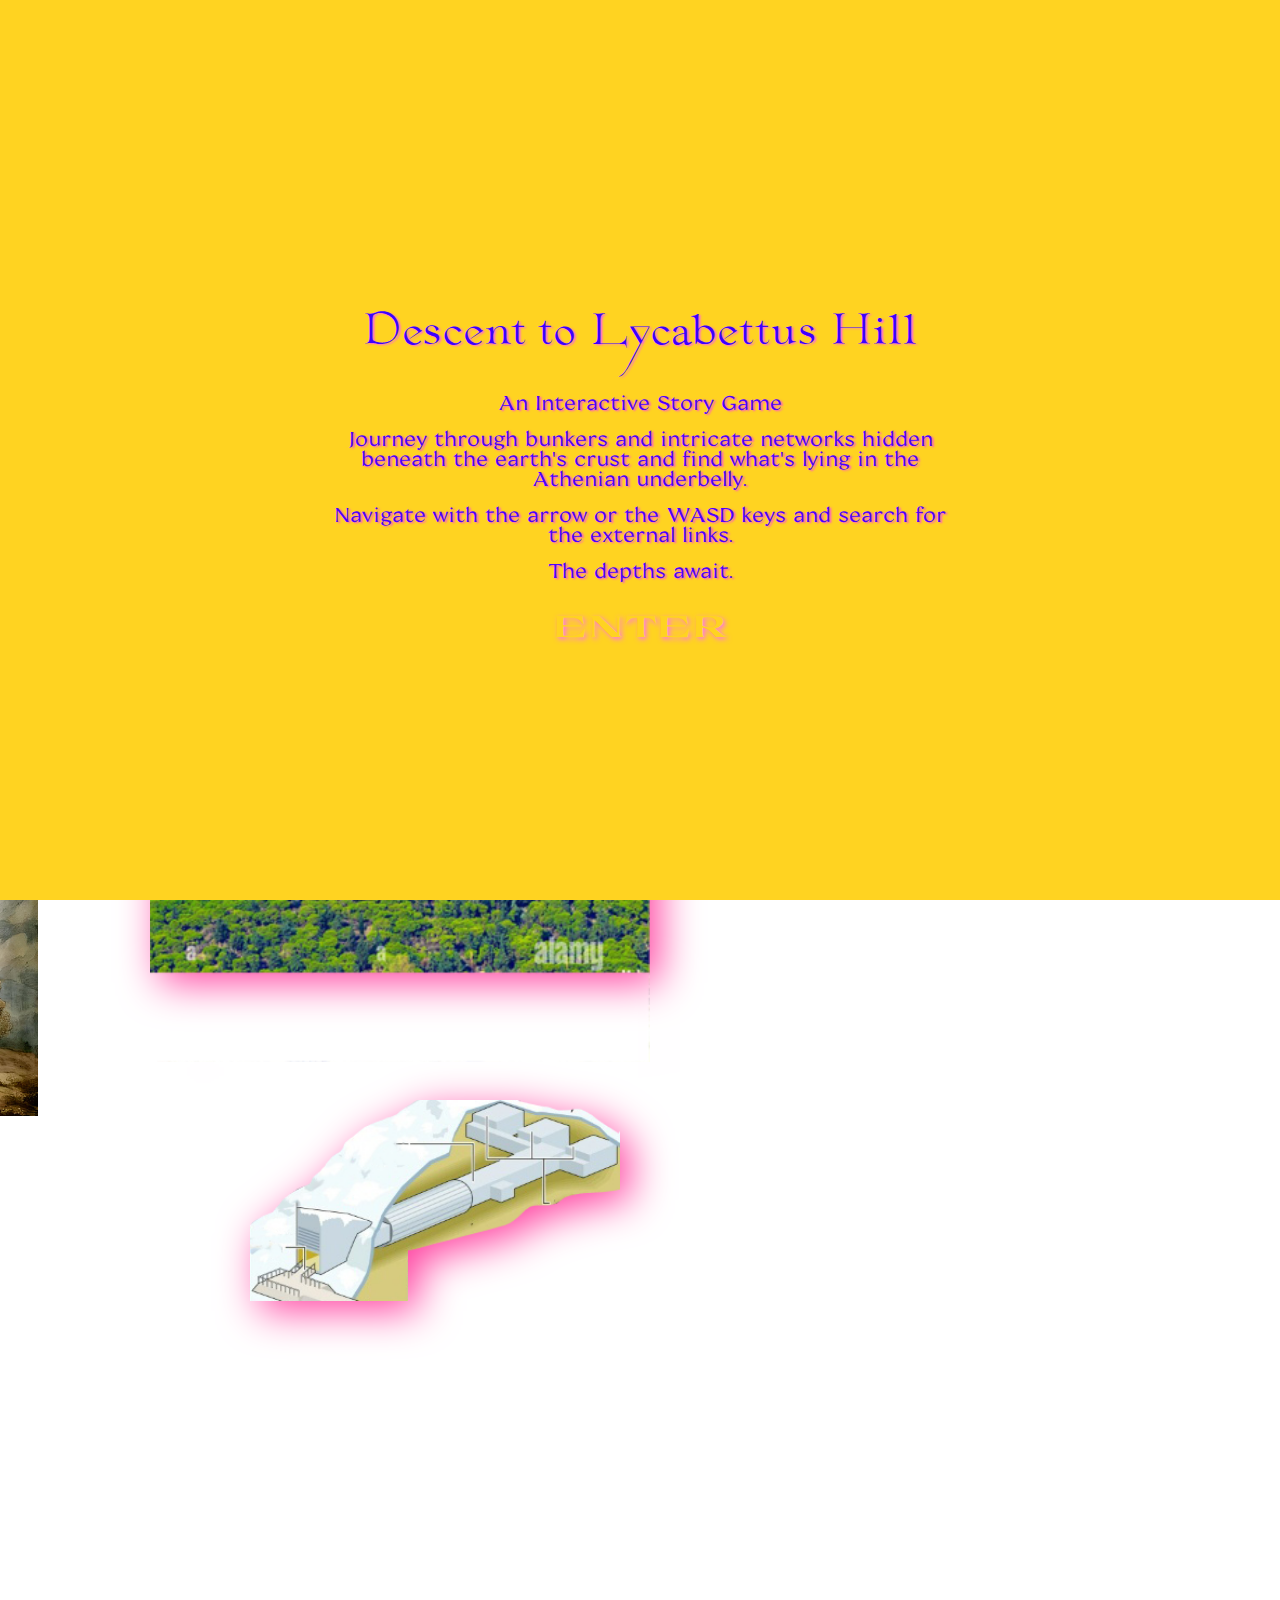
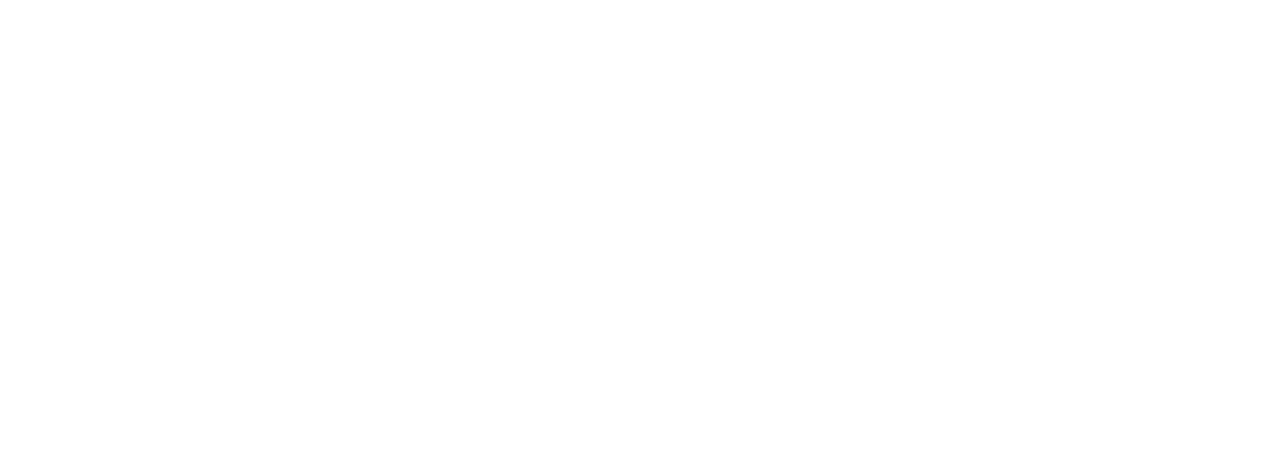
==== index.html @ ba0cfbef "Add files via upload" ====
<!DOCTYPE html>
<html lang="en">
  <head>
    <meta charset="UTF-8">
    <meta http-equiv="X-UA-Compatible" content="IE=edge">
    <meta name="viewport" content="width=device-width, initial-scale=1, viewport-fit=cover">
    <title>Tutorials #2</title>
    <link rel="icon" type="image/png" href="assets/images/favicon.png" />
    <link rel="stylesheet" href="assets/css/_reset.css">
    <link rel="stylesheet" href="assets/css/fonts.css">
    <link rel="stylesheet" href="assets/css/style.css">
  </head>
  <body>
     
    <div class="grid-container">
   <div class="background-image">
  </div>

    
       <div class="onelink">
      <a href="https://youtu.be/XnO_fo5PVXI?si=_GDnHnPTJhW6W3Z2"> 111 </a>
   </div>
   <div class="onelinktwo">
    <a href="https://disclosure.fandom.com/wiki/Deep_Underground_Military_Bases"> 112 </a>
 </div>
 <div class="twolinkone">
  <a href="http://urbanspeleology.blogspot.com/p/blog-page_2754.html">221  </a>
</div>
<div class="twolinktwo">
  <a href="https://www.iranon.gr/ATHINA/ATHINA14cTEXT.htm"> 222 </a>
</div>
<div class="twolinkthree">
  <a href="https://spilaiologia.blogspot.com/2016/07/2-3.html?m=1"> 231</a>
</div>

<div class="threelinkone">
  <a href="https://youtu.be/ikDpJZRSqz0?si=cwcqCobN3ltzS6ve"> 331</a>
</div>
<div class="threelinktwo">
  <a href="https://monoskop.org/images/0/09/Brand_Stewart_Whole_Earth_Catalog_Fall_1968.pdf"> 332</a>
</div>
<div class="threelinkthree">
  <a href="https://ellhnkaichaos2.wordpress.com/"> 333 </a>
</div>

<div class="fourlinkone">
  <a href="https://www.theatlantic.com/china/archive/2013/08/hazy-skies-in-hong-kong-just-pose-with-a-fake-skyline/278997/
  "> 441
</a>
</div>

<div class="fivelinkone">
  <a href="https://earth.google.com/web/@37.98188975,23.74279377,247.28507992a,247.0997707d,35y,81.76372908h,52.29628786t,0r"> 551</a>
</div>

<div class="sevenlinkone">
  <a href="https://www.dazeddigital.com/artsandculture/article/34669/1/building-nuclear-bomb-shelter-kanye-kim-trump-war"> 552</a>
</div>


<div class="sixlinkone">
  <a href="https://time.com/doomsday-vault/"> 661 </a>
</div>
<div class="sixlinktwo">
  <a href="https://www.zmescience.com/feature-post/pieces/14-japanese-concepts-that-will-help-you-see-life-in-a-different-light/"> 662 </a>
</div>






<div class="one_a">
  <img src="/animations gifs imgs/1a.jpg" alt="onea">
</div>   
<div class="one_b">
  <img src="/animations gifs imgs/1b.jpg" alt="oneb">
</div>   
   <div class="two_a">
    <img src="/animations gifs imgs/2a.jpg" alt="two">
  </div>   
  <div class="two_b">
    <img src="/animations gifs imgs/2b.mkv" alt="twob">
  </div>   
  <div class="two_c">
    <img src="/animations gifs imgs/2c.png" alt="twoc">
  </div>   
  <div class="two_d">
    <img src="/animations gifs imgs/2d.png" alt="twod">
  </div>   
  
  
  

  <div class="three_a">
    <img src="/animations gifs imgs/3a.jpg" alt="three_a">
  </div> 
  <div class="three_b">
    <img src="/animations gifs imgs/3b.png" alt="three_b">
  </div> 
  <div class="three_c">
    <img src="/animations gifs imgs/3c.mp4" alt="three_c">
  </div>   
  <div class="three_d">
    <img src="/animations gifs imgs/3d.png" alt="three_d">
  </div>   
  
  <div class="four_a">
    <img src="/animations gifs imgs/4a.png" alt="foura">
  </div>   
  <div class="five_a">
    <img src="/animations gifs imgs/5a.gif" alt="fivea">
  </div>   
 
    <div class="five_b">
      <img src="/animations gifs imgs/5b.mp4" alt="fiveb">
    </div>  
    <div class="five_c">
      <img src="/animations gifs imgs/5c.png" alt="five3">
    </div> 
    <div class="five_d">
      <img src="/animations gifs imgs/5d.png" alt="fived">
    </div> 
    
    
    <div class="six_a">
      <img src="/animations gifs imgs/6a.png" alt="sixa">
    </div>   
 
    <div class="seven_a">
      <img src="/animations gifs imgs/7a.jpg" alt="seven_a">
    </div>  
    <div class="seven_b">
      <img src="/animations gifs imgs/7b.png" alt="seven_b">
    </div>  
    <div class="eight_a">
      <img src="/animations gifs imgs/8a.png" alt="eight_a">
    </div>  
    <div class="eight_b">
      <img src="/animations gifs imgs/8b.png" alt="eight_b">
    </div>  
    <div class="nine_a">
      <img src="/animations gifs imgs/9.mp4" alt="nine_a">
    </div>  
    <div class="eleven_a">
      <img src="/animations gifs imgs/11a.png" alt="eleven_a">
    </div>  
    <div class="eleven_popup_b">
      <img src="/animations gifs imgs/11b pop up images/floor plan 1 cut.jpg" alt="eleven_b">
    </div>  
    <div class="eleven_popup_c">
      <img src="/animations gifs imgs/11b pop up images/floor plan 2.jpg" alt="eleven_c">
    </div> 


</div>

   

  
	  <script type="module" src="assets/js/index.js"></script>
  </body>

  <div id="intro-overlay" class="overlay">
  
    <div class="intro-content">
      <br>
      <br>
      <br>
      <br>
      <h1 class="title">Descent to Lycabettus Hill</h1>
      <br>
      <br>
      <p class="Text">An Interactive Story Game</p>
      <br>
      <p class="Text">
        Journey through bunkers and intricate networks hidden beneath the earth's crust and find what's lying in the Athenian underbelly. 
        </p>
        <br>
        <p class="Text">
          Navigate with the arrow or the WASD keys and search for the external links. 
          </p>
          <br>
          <p class="Text">
            The depths await. 
            </p>
            <br>
          
      <button id="close-intro">ENTER</button>
    </div>
  </div>

</html>
---- assets/css/fonts.css ----
@font-face {
  font-family: "ABCRepro-Medium";
  font-weight: normal;
  font-style: normal;
  font-display: auto;
  src: url("../fonts/ABCRepro-Medium-Trial.woff") format("woff"), url("../fonts/ABCRepro-Medium-Trial.woff2") format("woff2");
}

@font-face {
  font-family: "ABCRepro-MediumItalic";
  font-weight: normal;
  font-style: normal;
  font-display: auto;
  src: url("ABCRepro-MediumItalic-Trial.woff");
  src: url("../fonts/ABCRepro-MediumItalic-Trial.woff") format("woff"), url("../fonts/ABCRepro-MediumItalic-Trial.woff2") format("woff2");
}
---- assets/css/style.css ----
@font-face {
  font-family: 'Coconat-Bold';
  src: url('/Coconat-BoldExt.woff') format('woff'),
       url('/Coconat-BoldExt.woff2') format('woff2');
  /* You can add additional font formats here if needed */
}


@font-face {
  font-family: 'Coconat-Regular';
  src: url('/Coconat-Regular.woff') format('woff'),
       url('/Coconat-Regular.woff2') format('woff2');
  /* You can add additional font formats here if needed */
}

@font-face {
  font-family: 'Cantique';
  src: url('/Cantique-Normal.woff') format('woff');
}

.background-image {
  width: 350vw; /* Adjust this value to make the background image larger */
  height: 350vh; /* Adjust this value to make the background image larger */
  background-image: url("/assets/backdrop1.png");
  background-size: 350vw 350vh;
  background-position: center;
  left: -100vw;
  top: -120vh; /* Center the image vertically in the viewport */

  position: absolute;
  z-index: 0;


}

.onelink {
  top: 140vh;
  left: -70vw;
  position: absolute;
  border: 1px solid;
  border-color: transparent;
  font-size: 15vh;
}

.onelinktwo {
  top: 160vh;
  left: -90vw;
  position: absolute;
  border: 1px solid;
  border-color: transparent;
  font-size: 15vh;
}

.twolinkone {
  top: 80vh;
  left: -70vw;
  position: absolute; 
  border: 1px solid;
  border-color: transparent;
  font-size: 15vh;
 
}


.twolinktwo {
  top: 500px;
  left: -800px;
  position: absolute;
  border: 1px solid;
  border-color: transparent;
  font-size: 15vh;
}

.threelinktwo {
  top: -50vh;
  left: -60vw;
  position: absolute;
  border: 1px solid;
  border-color: transparent;
  font-size: 15vh;
}

.threelinkone {
  top: -92vh;
  left: -88vw;
  position: absolute;
  border: 1px solid;
  border-color: transparent;
  font-size: 15vh;
}

.fourlinkone {
  top: -82vh;
  left: 50vw;
  position: absolute;
  border: 1px solid;
  border-color: transparent;
  font-size: 28vh;
}

.fivelinkone {
  top: 20vh;
  left: 54vw;
  position: absolute;
  border: 1px solid;
  border-color: transparent;
  font-size: 28vh;
  z-index: 999;
}

.sixlinkone {
  top: 120vh;
  left: 50vw;
  position: absolute;
  border: 1px solid;
  border-color: transparent;
  font-size: 28vh;
}

.sixlinktwo {
  top: 170vh;
  left: 30vw;
  position: absolute;
  border: 1px solid;
  border-color: transparent;
  font-size: 28vh;
}

.sevenlinkone {
  top: 15vh;
  left: 190vw;
  position: absolute;
  border: 1px solid;
  border-color: transparent;
  font-size: 28vh;
}

.sevenlinktwo {
  top: 10vh;
  left: 20vw;
  position: absolute;
  border: 1px solid;
  border-color: balck;
  font-size: 28vh;
}


a {
  color: transparent;

}
a:hover {
  animation: glow 1s infinite alternate;
}

.twolinkthree {
  top: 35vh;
  left: -68vw;
  font-size: 20vh;
  position: absolute;
 
}





.one_a img {
  position: absolute;
  width: 28vw; /* Adjust the width as needed */
  height: 35vh; /* Maintain aspect ratio */
  top: 136vh; 
  left: -43vw;
  animation: glow 1s infinite alternate;
}

.one_b img {
  position: absolute;
  width: 300px; /* Adjust the width as needed */
  height: auto; /* Maintain aspect ratio */
  top: 1600px; 
  left: -1000px;
  animation: glow 1s infinite alternate;
}

.two_a img {
  position: absolute;
  width: 30vw; /* Adjust the width as needed */
  height: 37vh; /* Maintain aspect ratio */
  top: 87vh; 
  left: -27vw;
  animation: glow 1s infinite alternate; 
}

.two_b img {
  position: absolute;
  width: 200px; /* Adjust the width as needed */
  height: auto; /* Maintain aspect ratio */
  top: 400px; 
  left: -1600px;
  animation: glow 1s infinite alternate;
}

.two_c img {
  position: absolute;
  width: 400px; /* Adjust the width as needed */
  height: auto; /* Maintain aspect ratio */
  top: 100px; 
  left: -800px; 
  filter: drop-shadow(10px 10px 20px rgb(255, 67, 161));
}

.two_d img {
  position: absolute;
  width: 700px; /* Adjust the width as needed */
  height: auto; /* Maintain aspect ratio */
  top: 40vh; 
  left: -30vw; 
  filter: drop-shadow(10px 10px 20px rgb(255, 67, 161));
}

.three_a img {
  position: absolute;
  width: 300px; /* Adjust the width as needed */
  height: auto; /* Maintain aspect ratio */
  top: -200px; 
  left: -1000px;
  animation: glow 1s infinite alternate;
}

.three_b img{
  position: absolute;

  width: 200px; /* Adjust the width as needed */
  height: auto; /* Maintain aspect ratio */
  top: -1080px; 
  left: -1480px;
  margin: 20px;
  filter: drop-shadow(10px 10px 20px rgb(255, 67, 161));
  
}

.three_c img{
  position: absolute;

  width: 300px;
  height: auto; 
  top: -400px; 
  left: -1500px;
  animation: glow 1s infinite alternate;
  margin: 20px;
}

.three_d img{
  position: absolute;

  width: 400px;
  height: auto; 
  top: -900px; 
  left: -100px;
  margin: 20px;
  filter: drop-shadow(10px 10px 20px rgb(255, 67, 161));
}

.four_a img {
  position: absolute;
  width: 400px; /* Adjust the width as needed */
  height: auto; /* Maintain aspect ratio */
  left: 200px;
  top: -650px; 
  animation: glow 1s infinite alternate;
}

.five_a img {
  position: absolute;
  width: 200px; /* Adjust the width as needed */
  height: auto; /* Maintain aspect ratio */
  left: 230px;
  top: -90px; 
  filter: drop-shadow(10px 10px 20px rgb(255, 67, 161));
}
.five_b img {
  position: absolute;
  width: 400px; /* Adjust the width as needed */
  height: auto; /* Maintain aspect ratio */
  left: 290px;
  top: 300px; 
  animation: glow 1s infinite alternate;
}

.five_c img {
  position: absolute;
  width: 500px; /* Adjust the width as needed */
  height: auto; /* Maintain aspect ratio */
  left: 150px;
  top: 70vh; 
  filter: drop-shadow(10px 10px 20px rgb(255, 67, 161));
}

.five_d img {
  position: absolute;
  width: 450px; /* Adjust the width as needed */
  height: auto; /* Maintain aspect ratio */
  left: 860px;
  top: 60px;
  filter: drop-shadow(10px 10px 20px rgb(255, 67, 161));
}

.six_a img {
  position: absolute;
  width: 370px; /* Adjust the width as needed */
  height: auto; /* Maintain aspect ratio */
  left: 250px;
  top: 1100px; 
  filter: drop-shadow(10px 10px 20px rgb(255, 67, 161));
}


.seven_a img{
  position: absolute;

  width: 300px;
  height: auto; 
  top: -1000px; 
  left: 3800px;
  animation: glow 1s infinite alternate;
  margin: 20px;
}


.seven_b img{
  position: absolute;

  width: 300px;
  height: auto; 
  top: 10vh; 
  left: 220vw;
  animation: glow 1s infinite alternate;
  margin: 20px;
}

.eight_a img{
  position: absolute;
  width: 340px;
  height: auto; 
  top: 79vh; 
  left: 105vw;
  animation: glow 1s infinite alternate;
  margin: 20px;
}

.eight_b img{
  position: absolute;
  width: 22vw;
  height: auto; 
  top: 90vh; 
  left: 151vw;
  margin: 20px;
  z-index: 999;
  filter: drop-shadow(10px 10px 20px rgb(255, 67, 161));
}



.nine_a img{
  position: absolute;

  width: 70vw;
  height: auto; 
  top: 118vh; 
  left: 100vw;
  animation: glow 1s infinite alternate;
  margin: 20px;
}

.eleven_a img{
  position: absolute;

  width: 200px;
  height: auto; 
  top: 100vh; 
  left: 185vw; 
  margin: 20px;
  filter: drop-shadow(10px 10px 20px rgb(255, 67, 161));
}

.eleven_popup_b img{
  position: absolute;

  width: 400px;
  height: auto; 
  top: 1000px; 
  left: 2300px;
  box-shadow: 2px 2px 10px rgb(255, 67, 161), -2px -2px 10px rgb(255, 67, 161);  
  margin: 20px;
}

.eleven_popup_c img{
  position: absolute;

  width: 200px;
  height: auto; 
  top: 1000px; 
  left: 2200px;
  animation: glow 1s infinite alternate;
  margin: 20px;
}


.overlay {
  display: none;
  position: fixed;
  background-image: url("/Untitled-1.png");
  background-size: cover;
  background-position: center;
  top: 0;
  left: 0;
  width: 100%;
  height: 100%;
  background-color: rgb(255, 211, 33);
  z-index: 999; /* Ensure it's above other content */
}

.intro-content {
  position: absolute;
  top: 50%;
  left: 50%;
  transform: translate(-50%, -50%);
  align-items: center;
  text-align: center;
  
}

.Text {
  font-family: 'Coconat-Regular';
  font-size: 20px;
  text-shadow: 2px 1px 2px rgb(255, 77, 219);
  color: rgb(76, 0, 255);
  
}


.title {
  font-family: 'Cantique';
  font-size: 40px;
  color: rgb(60, 0, 255);
  text-shadow: 2px 1px 2px rgb(255, 94, 236); 
}


#close-intro {
  position: relative;
  margin-top: 10px;
  cursor: pointer;
  background: transparent;
  border: transparent;
  font-family: 'Coconat-Bold';
  text-shadow: 2px 2px 5px rgb(255, 114, 239);
  color: rgb(255, 211, 33);
  font-size: 30px;
}



@keyframes glow {
  from {
    box-shadow: 2px 2px 10px rgb(255, 67, 161), -2px -2px 10px rgb(255, 67, 161);  
  }
  to {
    box-shadow: 10px 10px 20px white, -10px -10px 20px white;  
  }
}
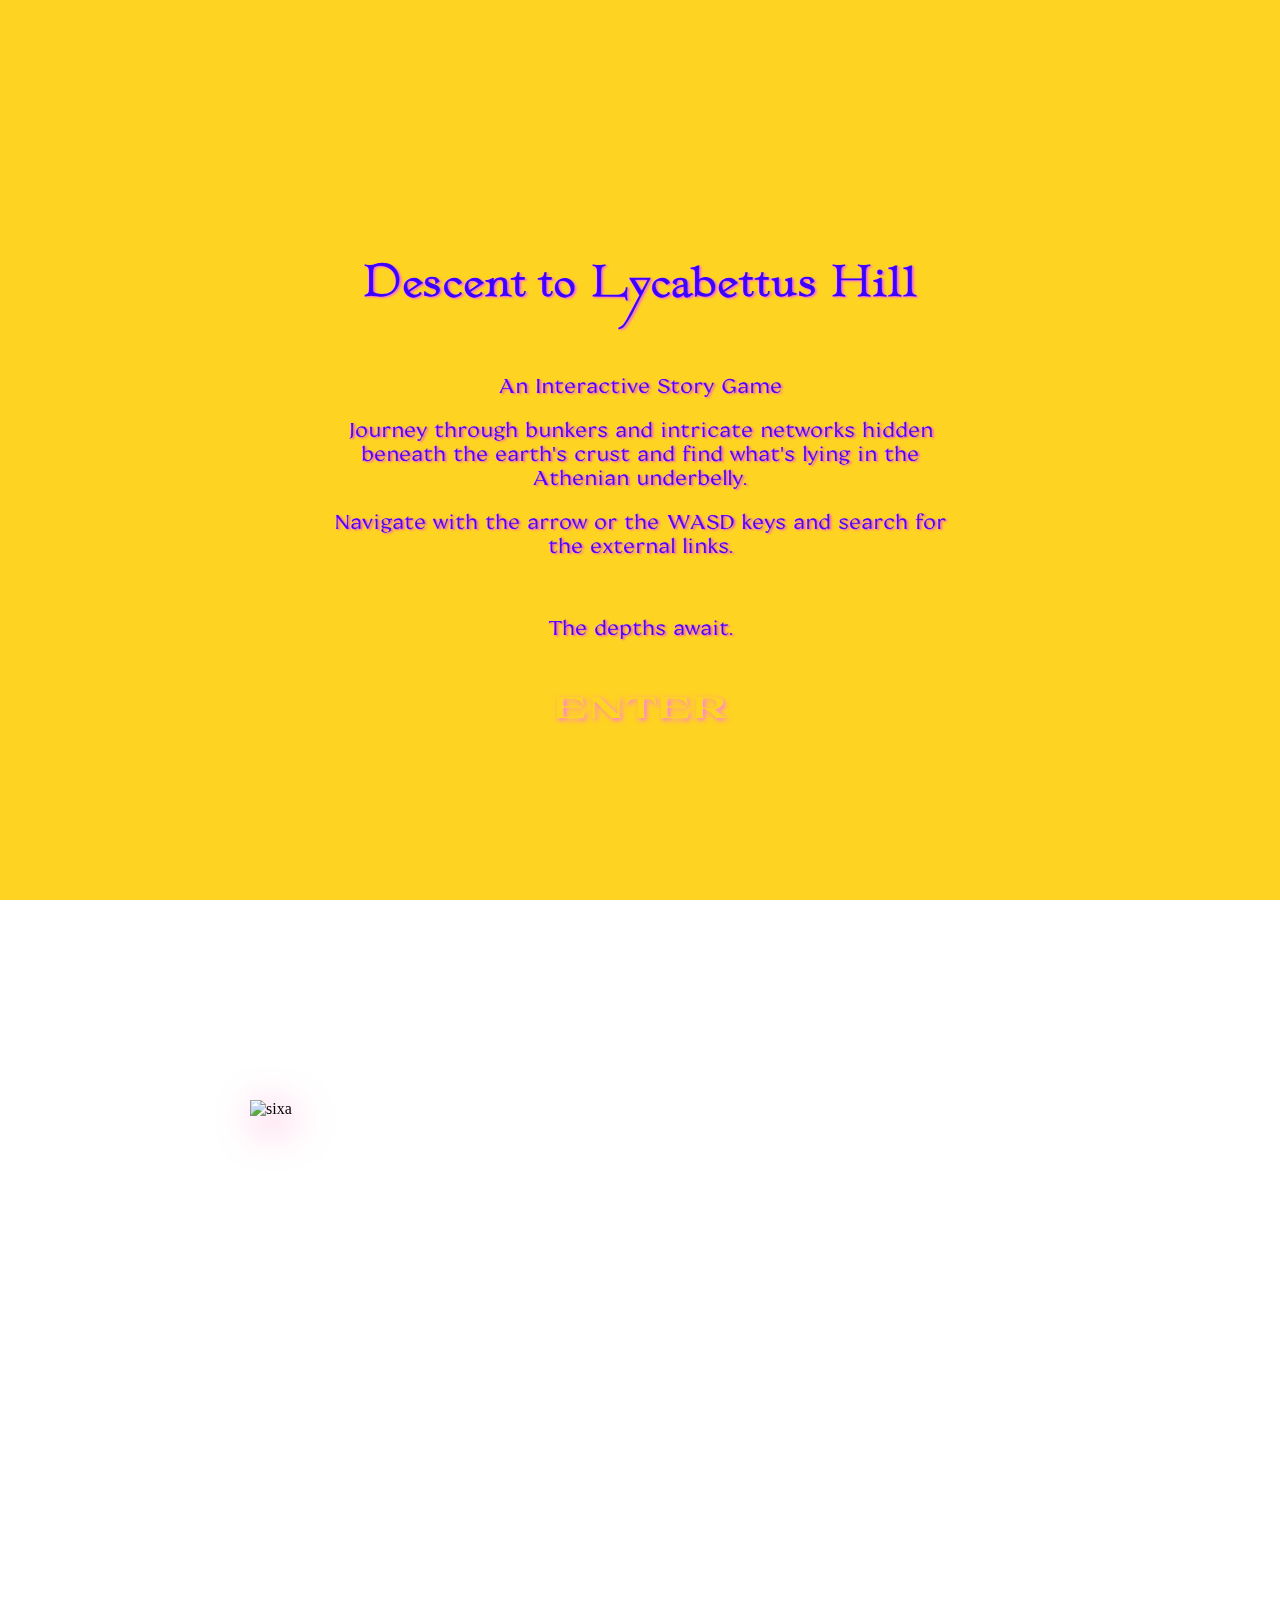
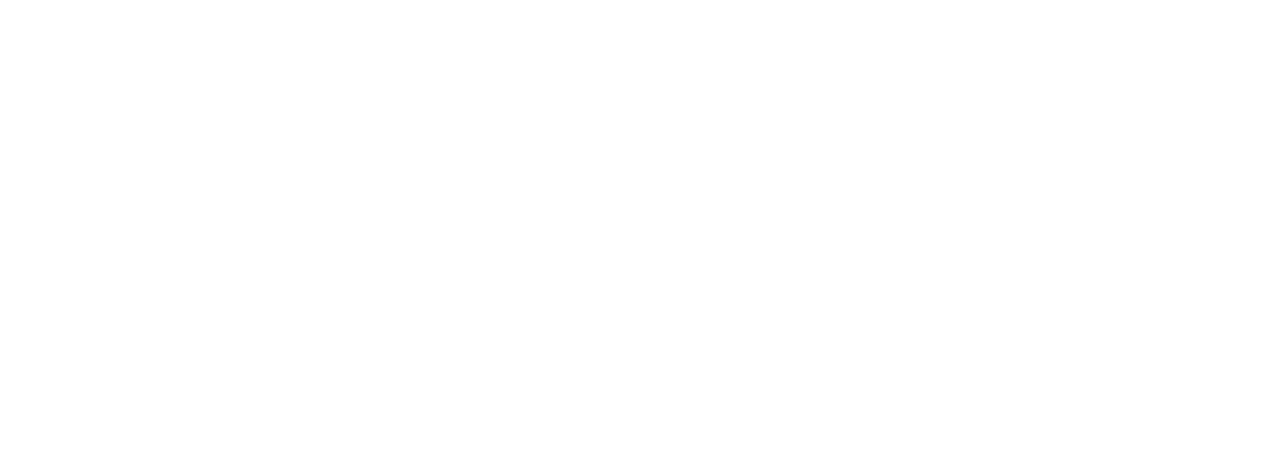
==== commit b418be3f: "Add files via upload" ====
--- a/index.html
+++ b/index.html
@@ -4,10 +4,8 @@
     <meta charset="UTF-8">
     <meta http-equiv="X-UA-Compatible" content="IE=edge">
     <meta name="viewport" content="width=device-width, initial-scale=1, viewport-fit=cover">
-    <title>Tutorials #2</title>
+    <title>Petite Lycabettus</title>
     <link rel="icon" type="image/png" href="assets/images/favicon.png" />
-    <link rel="stylesheet" href="assets/css/_reset.css">
-    <link rel="stylesheet" href="assets/css/fonts.css">
     <link rel="stylesheet" href="assets/css/style.css">
   </head>
   <body>
@@ -145,15 +143,18 @@
     <div class="eleven_a">
       <img src="/animations gifs imgs/11a.png" alt="eleven_a">
     </div>  
-    <div class="eleven_popup_b">
-      <img src="/animations gifs imgs/11b pop up images/floor plan 1 cut.jpg" alt="eleven_b">
+
+    <div class="eleven_b" id="eleven_b">
+      <img src="/animations gifs imgs/11b.png" alt="eleven_b" class="elevenb">
     </div>  
-    <div class="eleven_popup_c">
-      <img src="/animations gifs imgs/11b pop up images/floor plan 2.jpg" alt="eleven_c">
+    <div class="eleven_popup_c" id="elevenc">
+     <img src="/floor plan 1 cut.jpg" alt="floor" class="floor">
+     <img src="/floor plan 2.jpg" alt="eleven_b" class="floorb">
+     <button id="close-floorplan">X</button>
     </div> 
 
+</div>
 
-</div>
 
    
 
@@ -166,17 +167,11 @@
     <div class="intro-content">
       <br>
       <br>
-      <br>
-      <br>
       <h1 class="title">Descent to Lycabettus Hill</h1>
-      <br>
-      <br>
       <p class="Text">An Interactive Story Game</p>
-      <br>
       <p class="Text">
         Journey through bunkers and intricate networks hidden beneath the earth's crust and find what's lying in the Athenian underbelly. 
         </p>
-        <br>
         <p class="Text">
           Navigate with the arrow or the WASD keys and search for the external links. 
           </p>
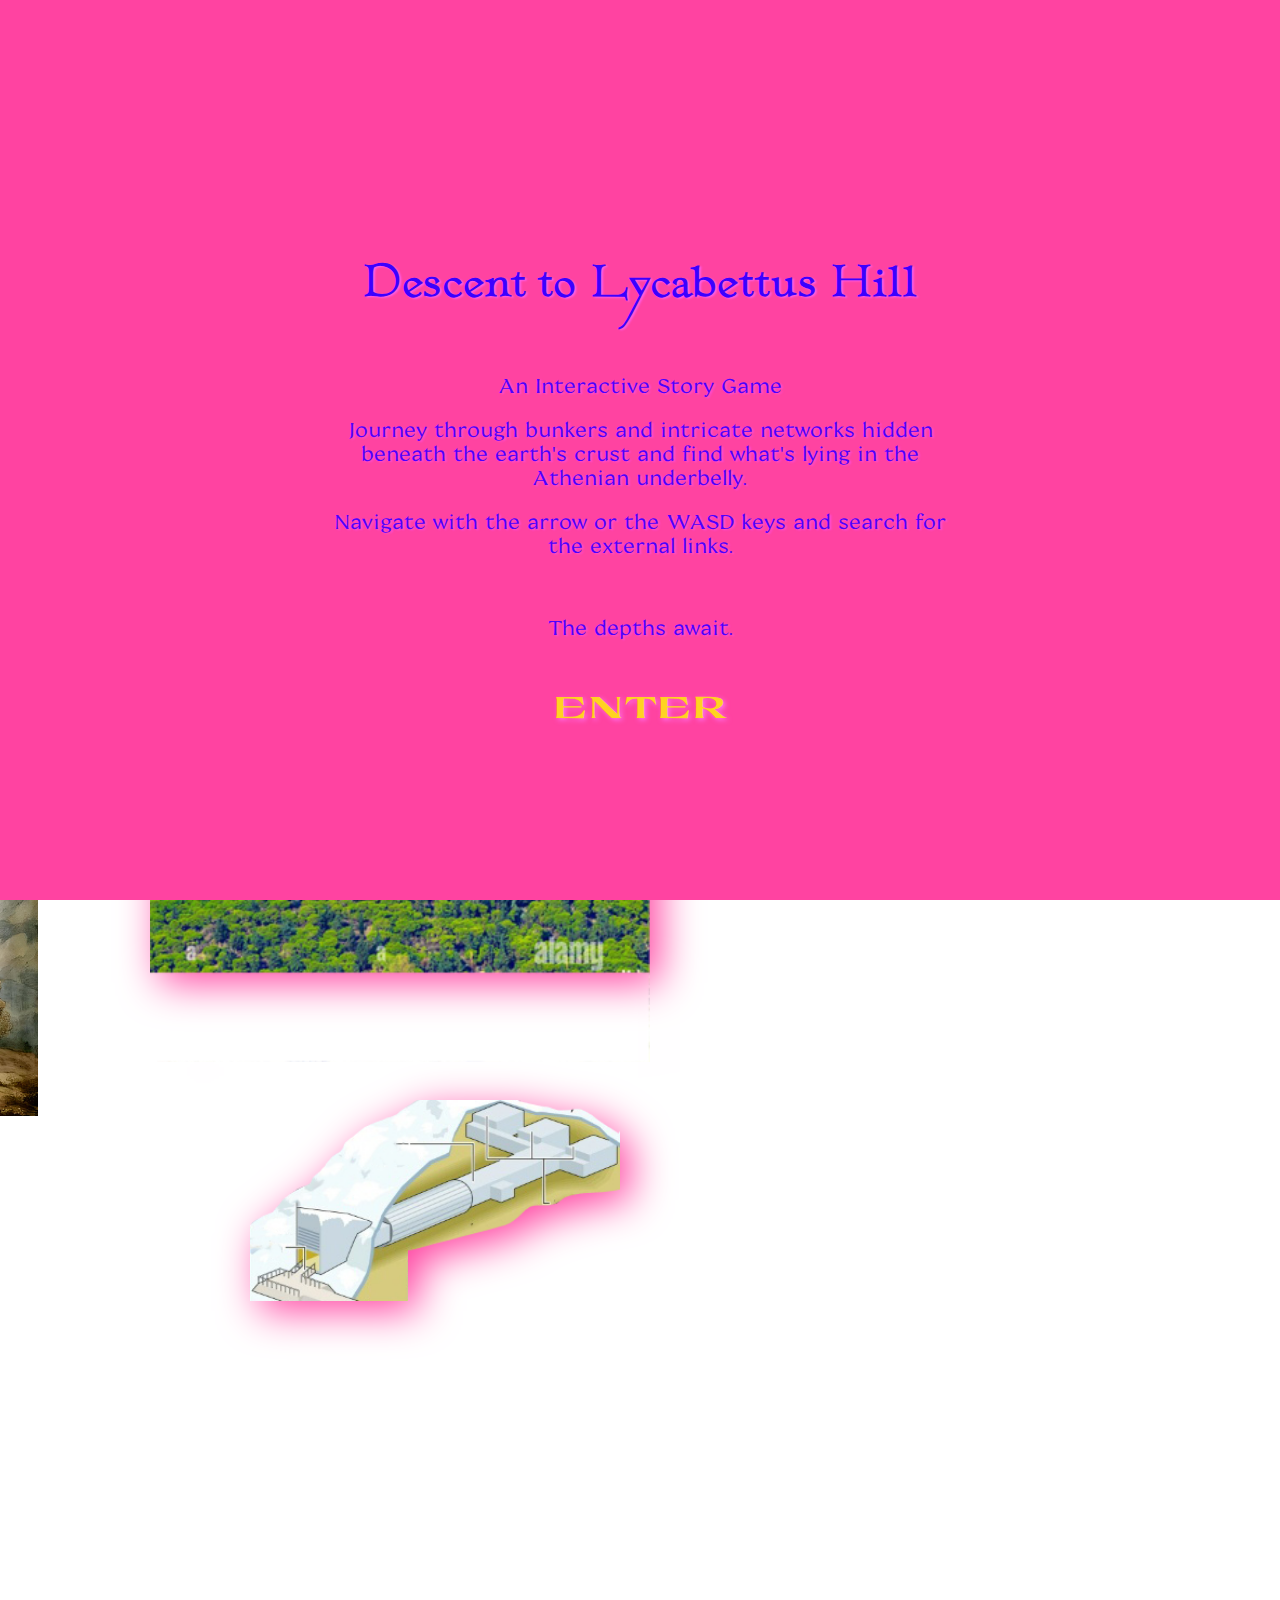
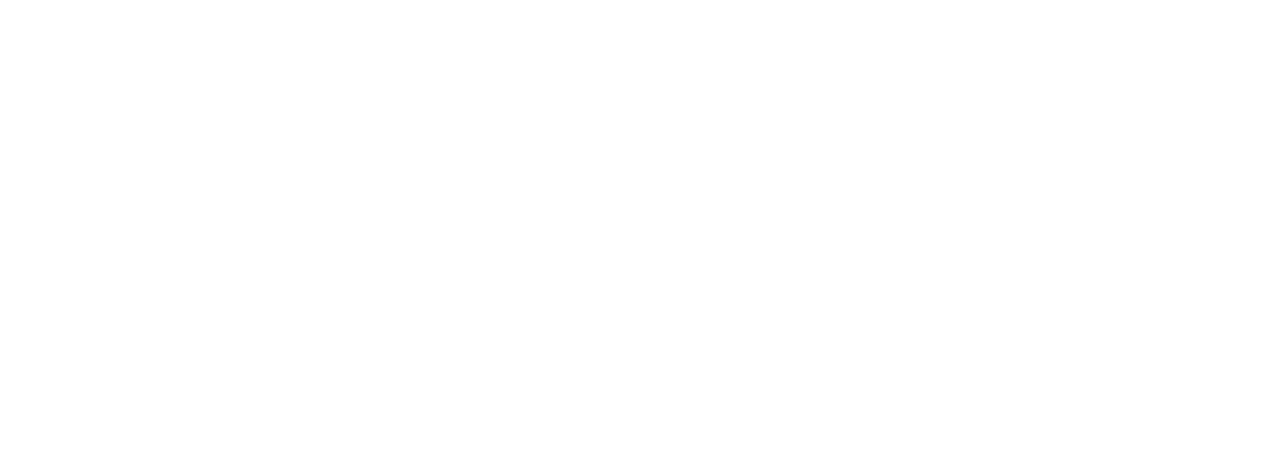
==== commit 229d26f0: "Update index.html" ====
--- a/index.html
+++ b/index.html
@@ -48,7 +48,7 @@
 </div>
 
 <div class="fivelinkone">
-  <a href="https://earth.google.com/web/@37.98188975,23.74279377,247.28507992a,247.0997707d,35y,81.76372908h,52.29628786t,0r"> 551</a>
+  <a href="https://earth.google.com/web/@37.98188975,23.74279377,247.28507992a,247.0997707d,35y,81.76372908h,52.29628786t,0r" target="_blank"> 551</a>
 </div>
 
 <div class="sevenlinkone">
@@ -78,7 +78,7 @@
     <img src="/animations gifs imgs/2a.jpg" alt="two">
   </div>   
   <div class="two_b">
-    <img src="/animations gifs imgs/2b.mkv" alt="twob">
+    <img src="/animations gifs imgs/2b.gif" alt="twob">
   </div>   
   <div class="two_c">
     <img src="/animations gifs imgs/2c.png" alt="twoc">
@@ -97,7 +97,7 @@
     <img src="/animations gifs imgs/3b.png" alt="three_b">
   </div> 
   <div class="three_c">
-    <img src="/animations gifs imgs/3c.mp4" alt="three_c">
+    <img src="/animations gifs imgs/3c.png" alt="three_c">
   </div>   
   <div class="three_d">
     <img src="/animations gifs imgs/3d.png" alt="three_d">
@@ -185,4 +185,4 @@
     </div>
   </div>
 
-</html>+</html>
--- a/assets/css/style.css
+++ b/assets/css/style.css
@@ -386,27 +386,103 @@
   filter: drop-shadow(10px 10px 20px rgb(255, 67, 161));
 }
 
+
+.eleven_b {
+  position: absolute;
+
+  width: 300px;
+  height: auto; 
+  top: 140vh; 
+  left: 206vw; 
+  margin: 20px;
+
+  
+}
+
+.elevenb {
+  position: absolute;
+
+  width: 300px;
+  height: auto; 
+  margin: 20px;
+  filter: drop-shadow(10px 10px 20px rgb(255, 67, 161));
+
+  
+}
+
+
 .eleven_popup_b img{
-  position: absolute;
-
-  width: 400px;
-  height: auto; 
-  top: 1000px; 
-  left: 2300px;
-  box-shadow: 2px 2px 10px rgb(255, 67, 161), -2px -2px 10px rgb(255, 67, 161);  
-  margin: 20px;
-}
-
-.eleven_popup_c img{
-  position: absolute;
-
-  width: 200px;
-  height: auto; 
-  top: 1000px; 
-  left: 2200px;
-  animation: glow 1s infinite alternate;
-  margin: 20px;
-}
+  
+  position: absolute;
+  width: 300px;
+  height: auto; 
+  top: 140vh; 
+  left: 206vw; 
+  margin: 20px;
+  filter: drop-shadow(10px 10px 20px rgb(255, 67, 161));
+}
+
+.eleven_popup_c {
+  display: none;
+  position: absolute;
+ 
+  width: 350vw;
+  height: 350vh; 
+
+  margin: 20px;
+  background-color:  rgba(0, 0, 0, 0.7);
+  z-index: 1000;
+}
+
+
+
+.floor{
+  
+  position: absolute;
+
+  width: 800px;
+  height: auto; 
+  margin: 20px;
+  left: 140vw; 
+  top: 120vh;
+
+}
+
+.floorb{
+  
+  position: absolute;
+
+  width: 800px;
+  height: auto; 
+  margin: 20px;
+  left: 190vw; 
+  top: 150vh;
+
+}
+
+#close-floorplan{
+  
+  position: absolute;
+  left: 230vw; 
+  top: 120vh;
+  margin-top: 10px;
+  cursor: pointer;
+  background: transparent;
+  border: 2px 2px 5px rgb(255, 114, 239);
+  height: 60px;
+  font-family: 'Cantique';
+  text-shadow: 2px 2px 5px rgb(255, 114, 239);
+  color: rgb(255, 211, 33);
+  font-size: 30px;
+
+}
+
+
+
+
+
+
+
 
 
 .overlay {
@@ -419,7 +495,7 @@
   left: 0;
   width: 100%;
   height: 100%;
-  background-color: rgb(255, 211, 33);
+  background-color:  rgb(255, 67, 161);
   z-index: 999; /* Ensure it's above other content */
 }
 
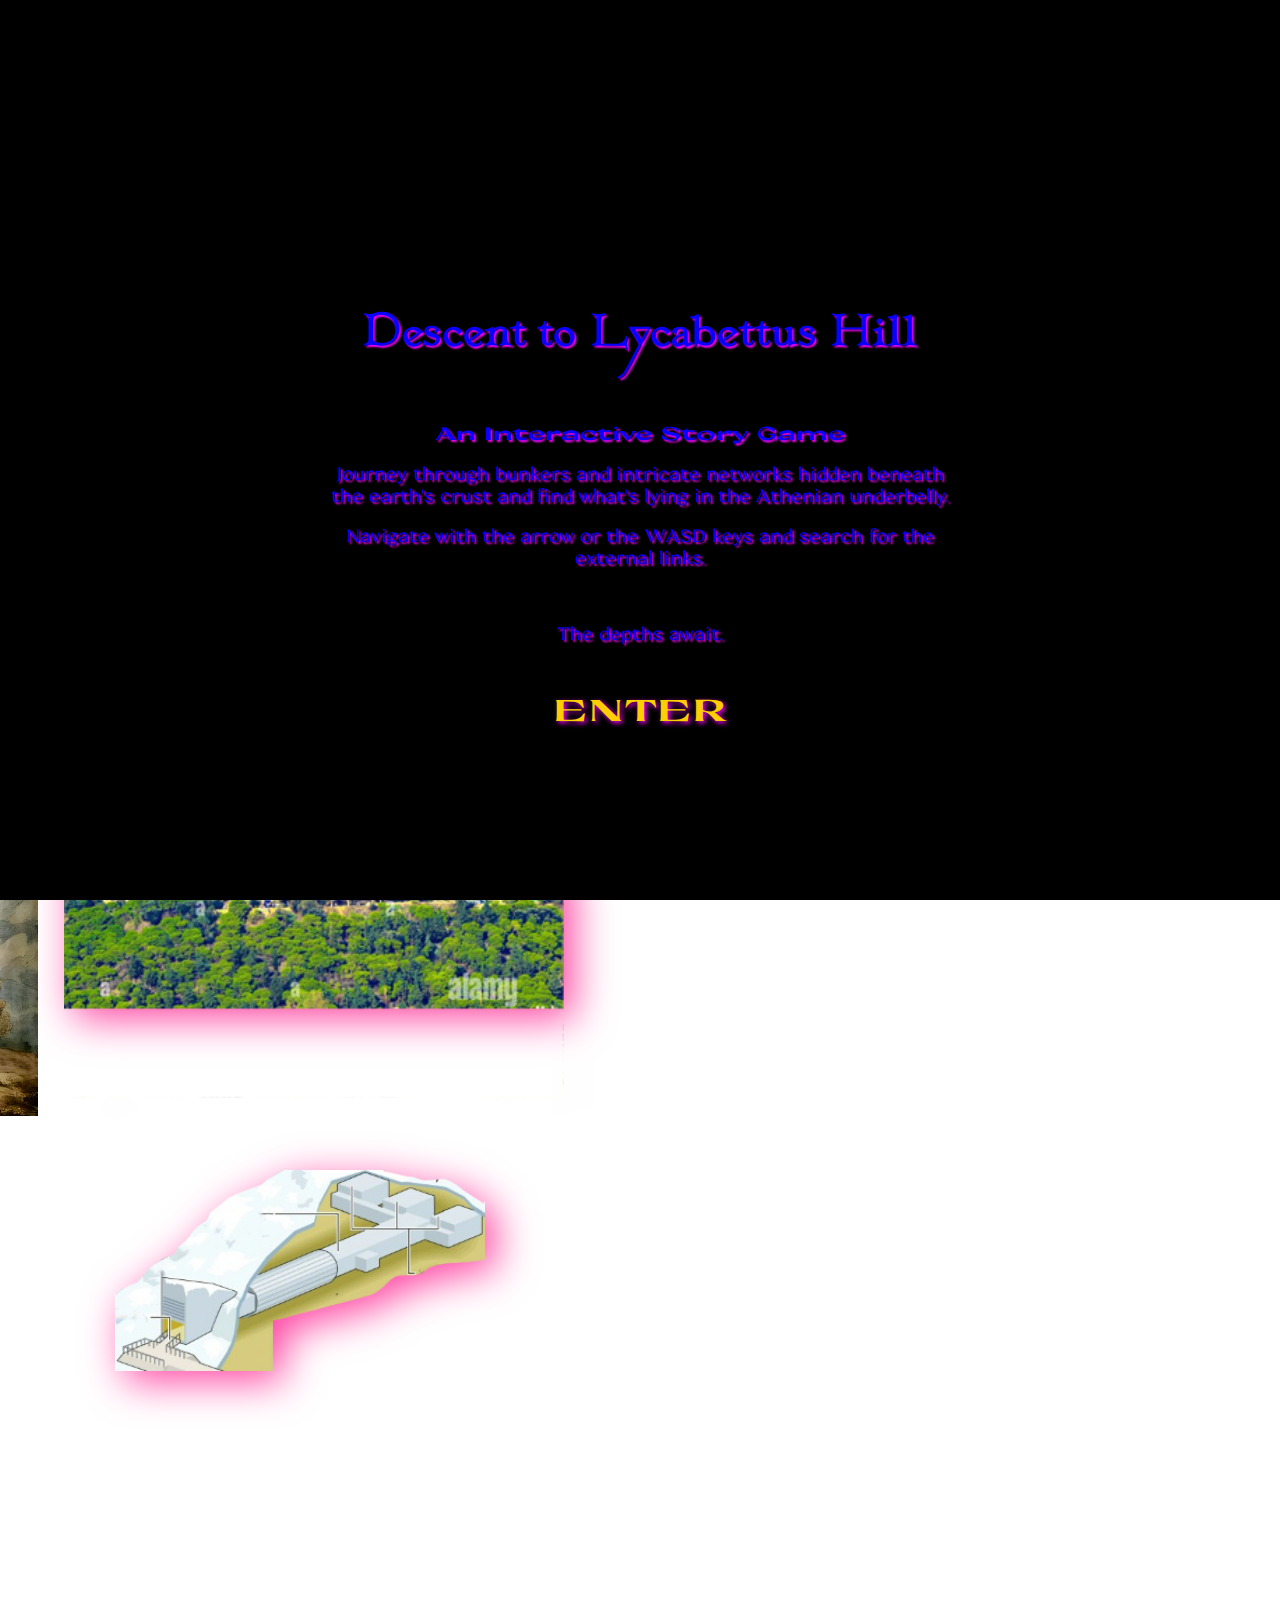
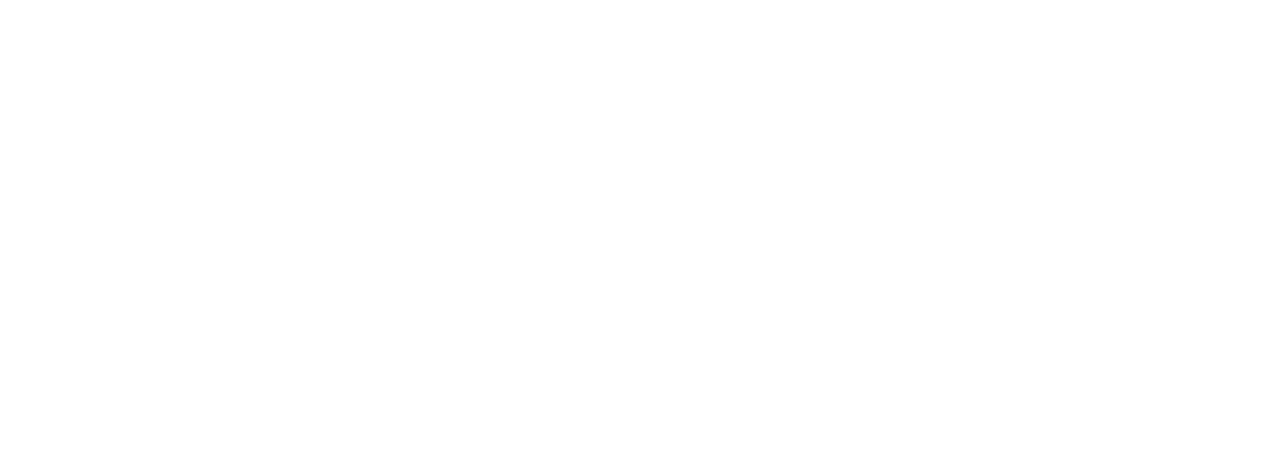
==== commit dfe4b14a: "Add files via upload" ====
--- a/index.html
+++ b/index.html
@@ -10,6 +10,11 @@
   </head>
   <body>
      
+
+    <audio id="audio" autoplay="false">
+      <source src="/cave2.mp3">
+    </audio>
+
     <div class="grid-container">
    <div class="background-image">
   </div>
@@ -48,7 +53,7 @@
 </div>
 
 <div class="fivelinkone">
-  <a href="https://earth.google.com/web/@37.98188975,23.74279377,247.28507992a,247.0997707d,35y,81.76372908h,52.29628786t,0r" target="_blank"> 551</a>
+  <a href="https://earth.google.com/web/@37.98188975,23.74279377,247.28507992a,247.0997707d,35y,81.76372908h,52.29628786t,0r"> 551</a>
 </div>
 
 <div class="sevenlinkone">
@@ -156,8 +161,19 @@
 </div>
 
 
-   
-
+<button id="info-toggle">INFO</button>   
+<div id="info" class="information">
+  
+  <div class="info-text">
+    <button id="info-close">CLOSE</button>   
+    <h1 class="title"></h1>
+    <p class="info-text">
+     Info text will be here
+      </p>
+          <br>
+         
+  </div>
+</div>
   
 	  <script type="module" src="assets/js/index.js"></script>
   </body>
@@ -165,10 +181,9 @@
   <div id="intro-overlay" class="overlay">
   
     <div class="intro-content">
-      <br>
-      <br>
+    
       <h1 class="title">Descent to Lycabettus Hill</h1>
-      <p class="Text">An Interactive Story Game</p>
+      <p class="sub">An Interactive Story Game</p>
       <p class="Text">
         Journey through bunkers and intricate networks hidden beneath the earth's crust and find what's lying in the Athenian underbelly. 
         </p>
@@ -185,4 +200,4 @@
     </div>
   </div>
 
-</html>
+</html>--- a/assets/css/style.css
+++ b/assets/css/style.css
@@ -20,18 +20,60 @@
   src: url('/Cantique-Normal.woff') format('woff');
 }
 
+#info-toggle {
+  position: absolute;
+  left: 85%;
+  align-items: center;
+  margin-top: 10px;
+  cursor: pointer;
+  background: transparent;
+  border: transparent;
+  font-family: 'Coconat-Bold';
+  text-shadow: 2px 2px 5px #FF00FF;
+  color: #FFCE00;
+  font-size: 30px;
+}
+
+#info-close {
+  position: absolute;
+  left: 85%;
+  margin-top: 10px;
+  cursor: pointer;
+  background: transparent;
+  border: transparent;
+  font-family: 'Coconat-Bold';
+  text-shadow: 2px 2px 5px #FF00FF;
+  color: #FFCE00;
+  font-size: 30px;
+}
+
+.information{
+  display: none;
+  width: 100%;
+  top: 0%;
+  height: 100%;
+  position: absolute;
+  align-items: center;
+  text-align: center;
+  background-color:black;
+z-index: 999;
+}
+
+.info-text{
+  font-size: 18px;
+  color: white;
+}
+
+
 .background-image {
   width: 350vw; /* Adjust this value to make the background image larger */
   height: 350vh; /* Adjust this value to make the background image larger */
   background-image: url("/assets/backdrop1.png");
   background-size: 350vw 350vh;
-  background-position: center;
   left: -100vw;
   top: -120vh; /* Center the image vertically in the viewport */
-
   position: absolute;
   z-index: 0;
-
 
 }
 
@@ -180,8 +222,8 @@
   position: absolute;
   width: 300px; /* Adjust the width as needed */
   height: auto; /* Maintain aspect ratio */
-  top: 1600px; 
-  left: -1000px;
+  top: 177vh; 
+  left: -60vw;
   animation: glow 1s infinite alternate;
 }
 
@@ -196,19 +238,19 @@
 
 .two_b img {
   position: absolute;
-  width: 200px; /* Adjust the width as needed */
-  height: auto; /* Maintain aspect ratio */
-  top: 400px; 
-  left: -1600px;
-  animation: glow 1s infinite alternate;
+  width: 25vw; /* Adjust the width as needed */
+  height: auto; /* Maintain aspect ratio */
+  top: 10vh; 
+  left: -95vw;
+  filter: drop-shadow(10px 10px 20px rgb(255, 67, 161));
 }
 
 .two_c img {
   position: absolute;
   width: 400px; /* Adjust the width as needed */
   height: auto; /* Maintain aspect ratio */
-  top: 100px; 
-  left: -800px; 
+  top: 15vh; 
+  left: -40vw; 
   filter: drop-shadow(10px 10px 20px rgb(255, 67, 161));
 }
 
@@ -225,8 +267,8 @@
   position: absolute;
   width: 300px; /* Adjust the width as needed */
   height: auto; /* Maintain aspect ratio */
-  top: -200px; 
-  left: -1000px;
+  top: -20vh; 
+  left: -50vw;
   animation: glow 1s infinite alternate;
 }
 
@@ -235,8 +277,8 @@
 
   width: 200px; /* Adjust the width as needed */
   height: auto; /* Maintain aspect ratio */
-  top: -1080px; 
-  left: -1480px;
+  top: -122vh; 
+  left: -87vw;
   margin: 20px;
   filter: drop-shadow(10px 10px 20px rgb(255, 67, 161));
   
@@ -247,9 +289,9 @@
 
   width: 300px;
   height: auto; 
-  top: -400px; 
-  left: -1500px;
-  animation: glow 1s infinite alternate;
+  top: -60vh; 
+  left: -80vw;
+  filter: drop-shadow(10px 10px 20px rgb(255, 67, 161));
   margin: 20px;
 }
 
@@ -258,35 +300,36 @@
 
   width: 400px;
   height: auto; 
-  top: -900px; 
-  left: -100px;
-  margin: 20px;
-  filter: drop-shadow(10px 10px 20px rgb(255, 67, 161));
+  top: -100vh; 
+  left: -5vw;
+  margin: 20px;
+  filter: drop-shadow(10px 10px 20px rgb(255, 67, 161));
+  z-index: 999;
 }
 
 .four_a img {
   position: absolute;
+  width: 27vw; /* Adjust the width as needed */
+  height: auto; /* Maintain aspect ratio */
+  left: 10vw;
+  top: -75vh; 
+  animation: glow 1s infinite alternate;
+}
+
+.five_a img {
+  position: absolute;
+  width: 200px; /* Adjust the width as needed */
+  height: auto; /* Maintain aspect ratio */
+  left: 13vw;
+  top: -13vh; 
+  filter: drop-shadow(10px 10px 20px rgb(255, 67, 161));
+}
+.five_b img {
+  position: absolute;
   width: 400px; /* Adjust the width as needed */
   height: auto; /* Maintain aspect ratio */
-  left: 200px;
-  top: -650px; 
-  animation: glow 1s infinite alternate;
-}
-
-.five_a img {
-  position: absolute;
-  width: 200px; /* Adjust the width as needed */
-  height: auto; /* Maintain aspect ratio */
-  left: 230px;
-  top: -90px; 
-  filter: drop-shadow(10px 10px 20px rgb(255, 67, 161));
-}
-.five_b img {
-  position: absolute;
-  width: 400px; /* Adjust the width as needed */
-  height: auto; /* Maintain aspect ratio */
-  left: 290px;
-  top: 300px; 
+  left: 17vw;
+  top: 42vh; 
   animation: glow 1s infinite alternate;
 }
 
@@ -294,17 +337,17 @@
   position: absolute;
   width: 500px; /* Adjust the width as needed */
   height: auto; /* Maintain aspect ratio */
-  left: 150px;
-  top: 70vh; 
+  left: 5vw;
+  top: 74vh; 
   filter: drop-shadow(10px 10px 20px rgb(255, 67, 161));
 }
 
 .five_d img {
   position: absolute;
-  width: 450px; /* Adjust the width as needed */
-  height: auto; /* Maintain aspect ratio */
-  left: 860px;
-  top: 60px;
+  width: 25vw; /* Adjust the width as needed */
+  height: auto; /* Maintain aspect ratio */
+  left:50vw;
+  top: 5vh;
   filter: drop-shadow(10px 10px 20px rgb(255, 67, 161));
 }
 
@@ -312,8 +355,8 @@
   position: absolute;
   width: 370px; /* Adjust the width as needed */
   height: auto; /* Maintain aspect ratio */
-  left: 250px;
-  top: 1100px; 
+  left: 9vw;
+  top: 130vh; 
   filter: drop-shadow(10px 10px 20px rgb(255, 67, 161));
 }
 
@@ -323,8 +366,8 @@
 
   width: 300px;
   height: auto; 
-  top: -1000px; 
-  left: 3800px;
+  top: -100vh; 
+  left: 220vw;
   animation: glow 1s infinite alternate;
   margin: 20px;
 }
@@ -333,10 +376,10 @@
 .seven_b img{
   position: absolute;
 
-  width: 300px;
-  height: auto; 
-  top: 10vh; 
-  left: 220vw;
+  width: 35vw;
+  height: auto; 
+  top: -67vh; 
+  left: 212vw;
   animation: glow 1s infinite alternate;
   margin: 20px;
 }
@@ -468,10 +511,10 @@
   margin-top: 10px;
   cursor: pointer;
   background: transparent;
-  border: 2px 2px 5px rgb(255, 114, 239);
+  border: 2px 2px 5px #FF00FF;
   height: 60px;
   font-family: 'Cantique';
-  text-shadow: 2px 2px 5px rgb(255, 114, 239);
+  text-shadow: 2px 2px 5px #FF00FF;
   color: rgb(255, 211, 33);
   font-size: 30px;
 
@@ -495,7 +538,7 @@
   left: 0;
   width: 100%;
   height: 100%;
-  background-color:  rgb(255, 67, 161);
+  background-color:  black;
   z-index: 999; /* Ensure it's above other content */
 }
 
@@ -511,18 +554,26 @@
 
 .Text {
   font-family: 'Coconat-Regular';
-  font-size: 20px;
-  text-shadow: 2px 1px 2px rgb(255, 77, 219);
-  color: rgb(76, 0, 255);
-  
-}
-
+  font-size: 18px;
+  text-shadow:2px 2px 2px #FF00FF;
+  color: #0A00FF;
+  
+}
+
+.sub {
+  font-family: 'Coconat-Bold';
+  font-size: 18px;
+  text-shadow:2px 2px 2px #FF00FF;
+  color: #0A00FF;
+  
+}
 
 .title {
+  padding-top: 14%;
   font-family: 'Cantique';
   font-size: 40px;
-  color: rgb(60, 0, 255);
-  text-shadow: 2px 1px 2px rgb(255, 94, 236); 
+  color: #0A00FF;
+  text-shadow: 2px 2px 2px #FF00FF; 
 }
 
 
@@ -533,8 +584,8 @@
   background: transparent;
   border: transparent;
   font-family: 'Coconat-Bold';
-  text-shadow: 2px 2px 5px rgb(255, 114, 239);
-  color: rgb(255, 211, 33);
+  text-shadow: 2px 2px 5px #FF00FF;
+  color: #FFCE00;
   font-size: 30px;
 }
 
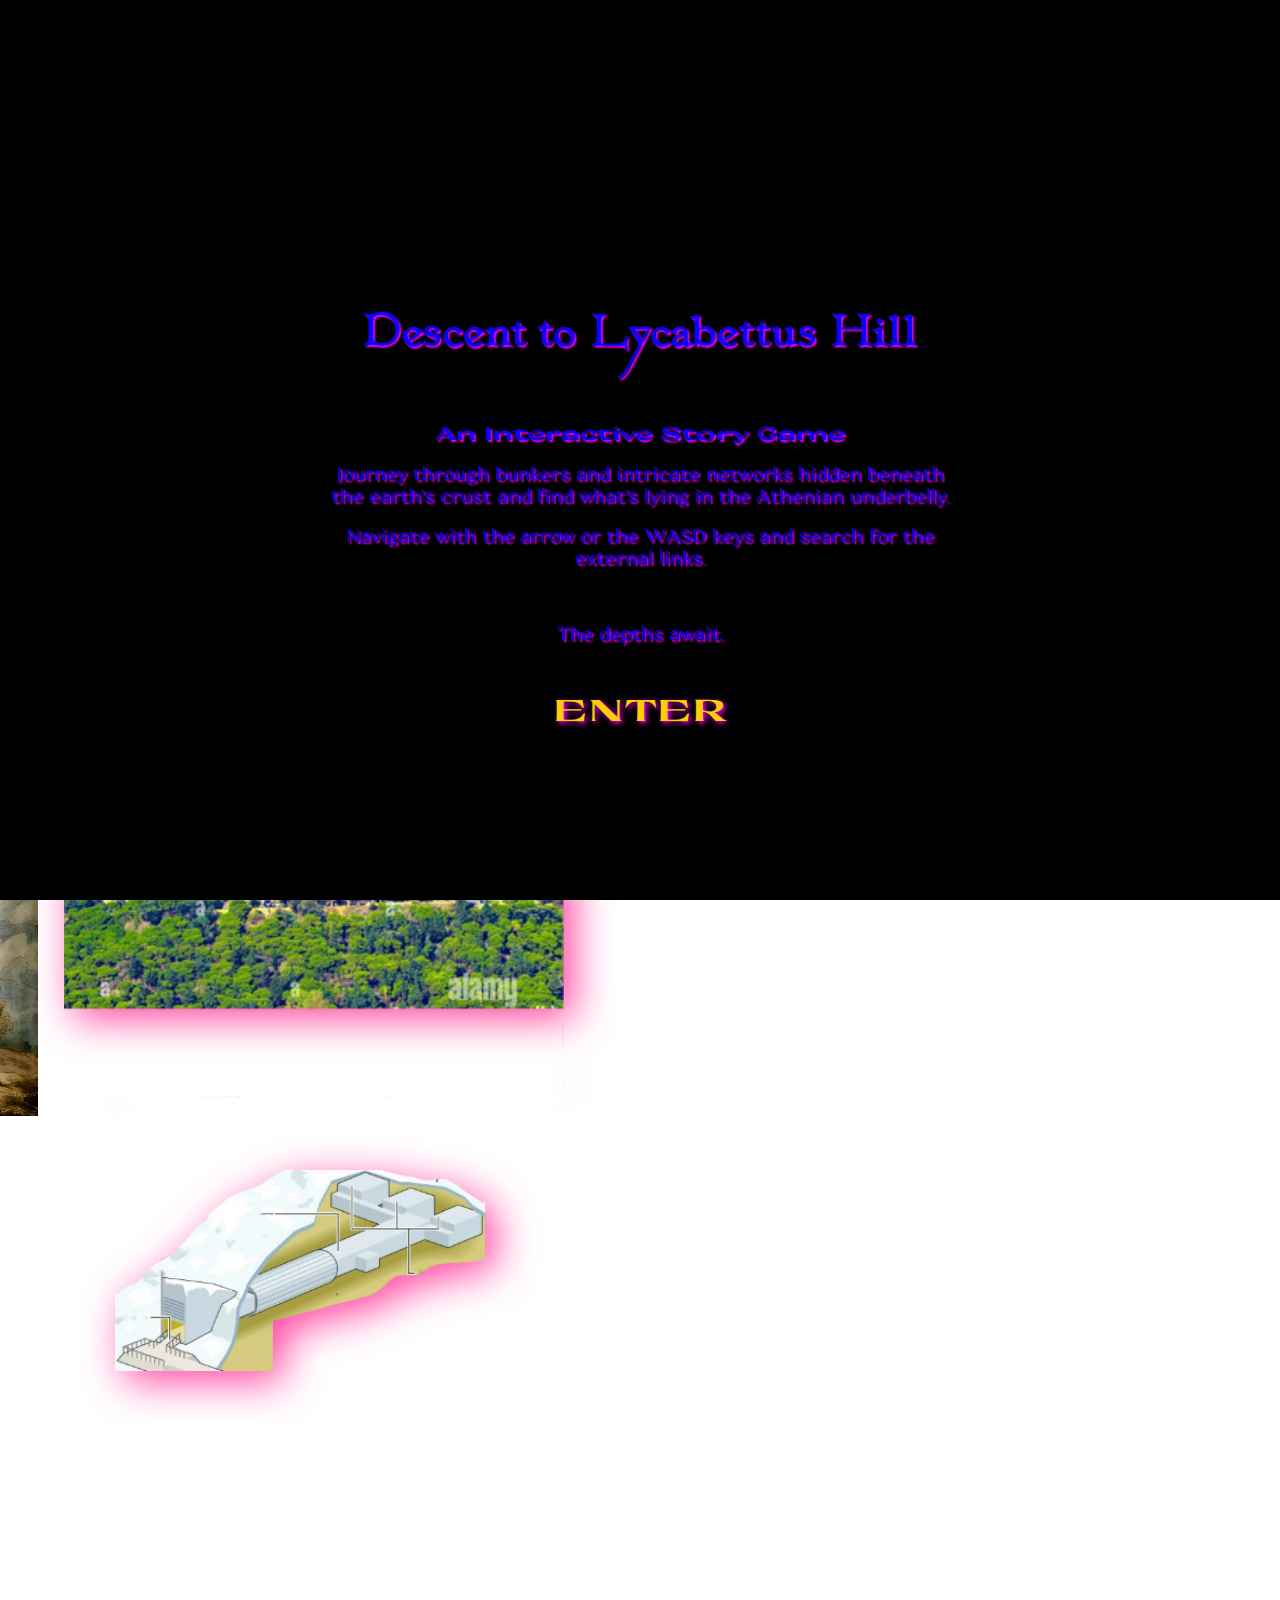
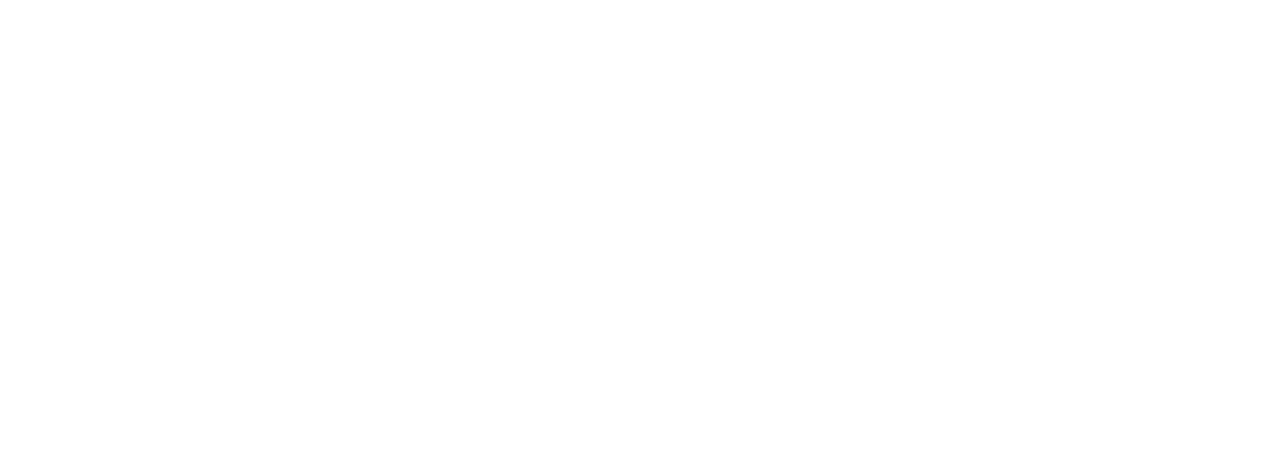
==== commit fa74f237: "Add files via upload" ====
--- a/index.html
+++ b/index.html
@@ -116,7 +116,7 @@
   </div>   
  
     <div class="five_b">
-      <img src="/animations gifs imgs/5b.mp4" alt="fiveb">
+      <video src="/animations gifs imgs/5b.mp4" autoplay loop></video>
     </div>  
     <div class="five_c">
       <img src="/animations gifs imgs/5c.png" alt="five3">
@@ -143,7 +143,7 @@
       <img src="/animations gifs imgs/8b.png" alt="eight_b">
     </div>  
     <div class="nine_a">
-      <img src="/animations gifs imgs/9.mp4" alt="nine_a">
+      <video src="/animations gifs imgs/9.mp4" autoplay loop></video>
     </div>  
     <div class="eleven_a">
       <img src="/animations gifs imgs/11a.png" alt="eleven_a">
--- a/assets/css/style.css
+++ b/assets/css/style.css
@@ -324,7 +324,7 @@
   top: -13vh; 
   filter: drop-shadow(10px 10px 20px rgb(255, 67, 161));
 }
-.five_b img {
+.five_b video {
   position: absolute;
   width: 400px; /* Adjust the width as needed */
   height: auto; /* Maintain aspect ratio */
@@ -407,7 +407,7 @@
 
 
 
-.nine_a img{
+.nine_a video{
   position: absolute;
 
   width: 70vw;
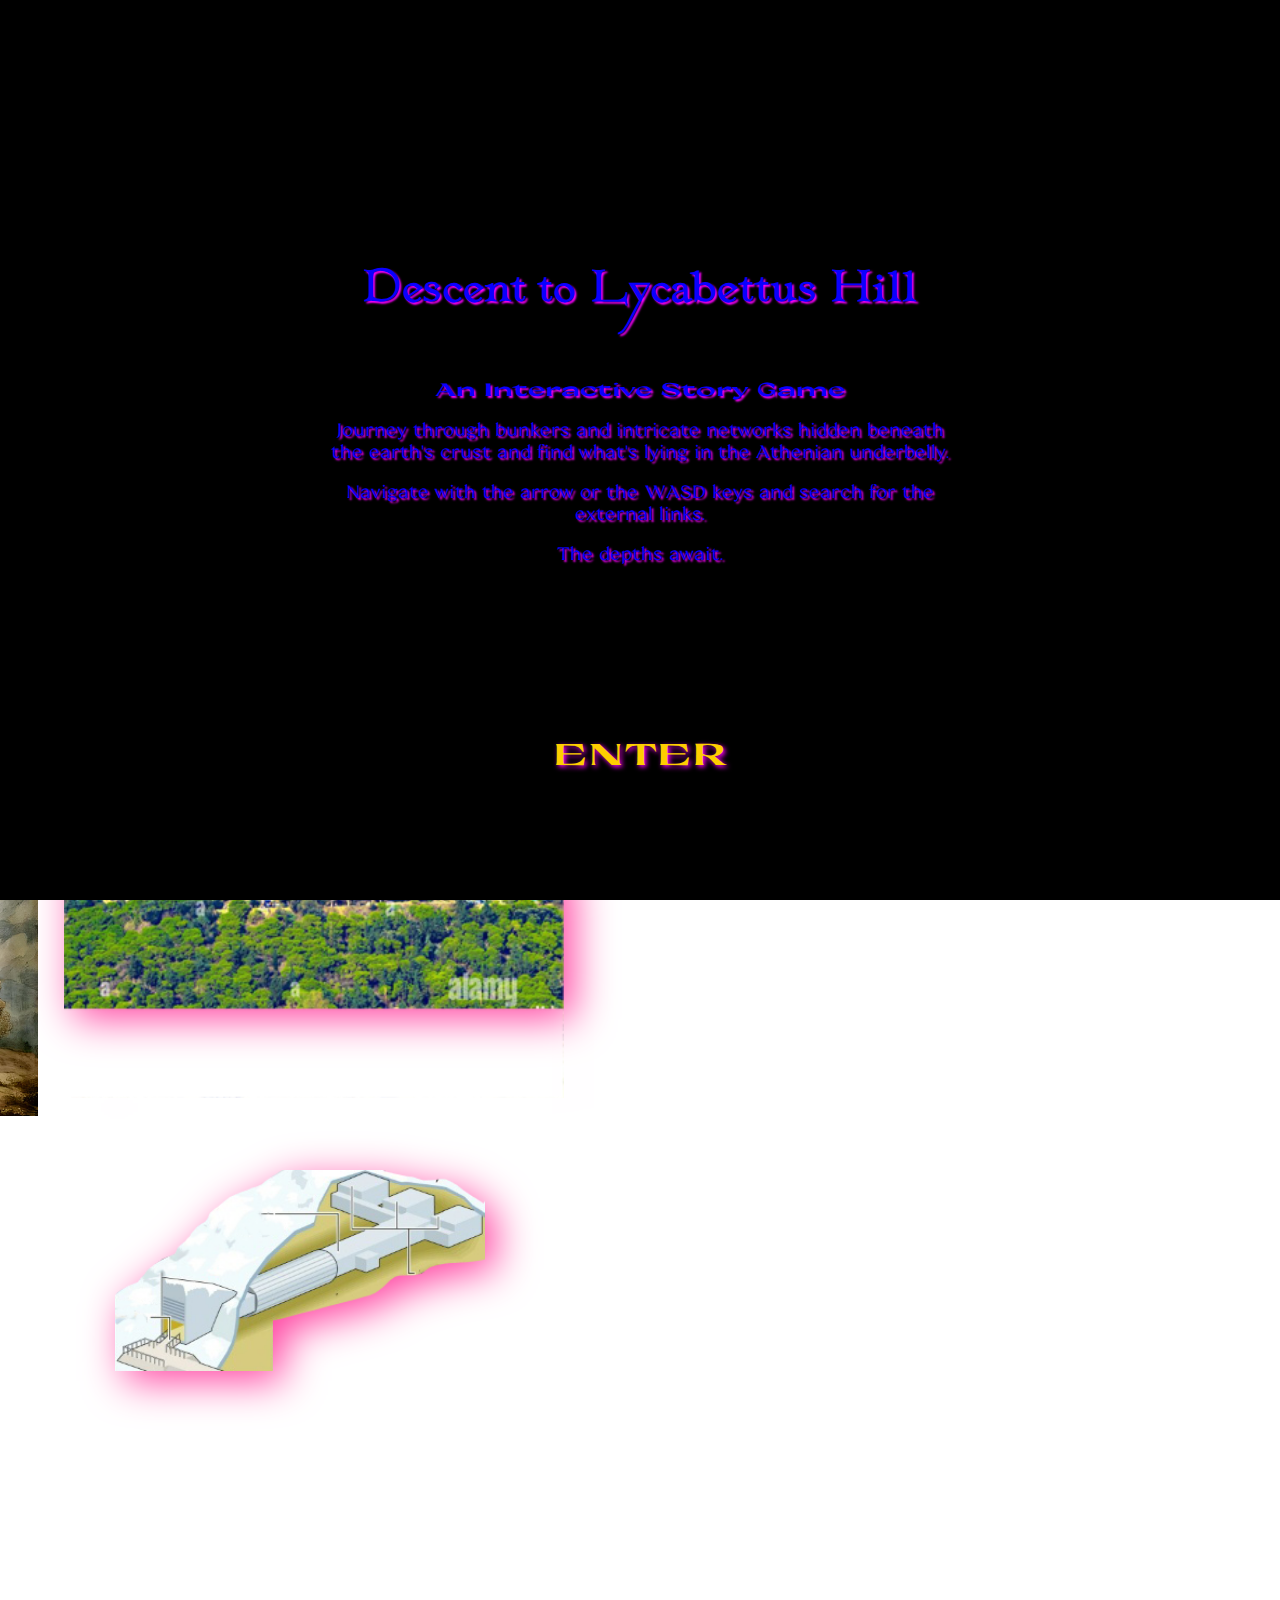
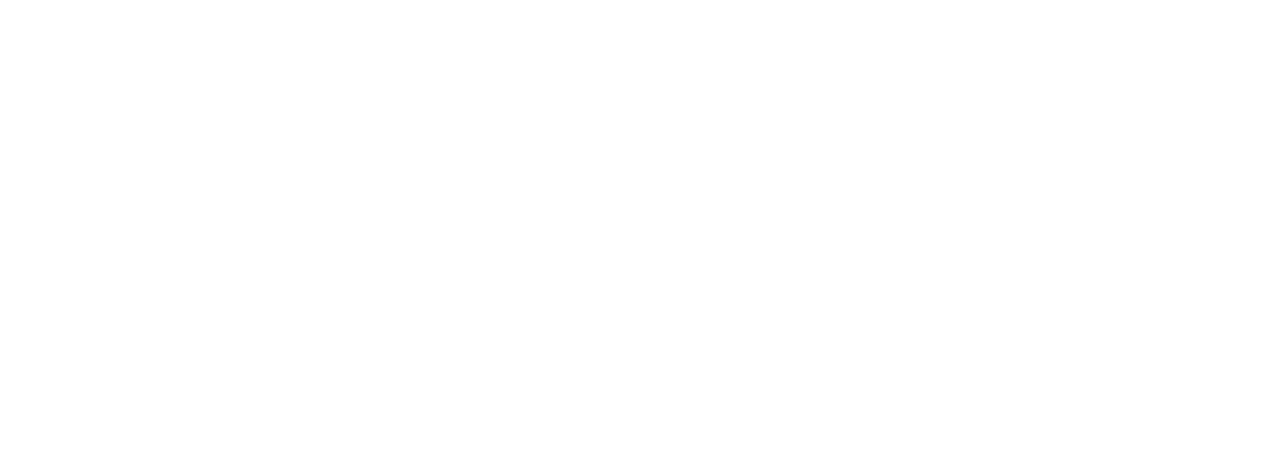
==== commit 161ce1de: "Add files via upload" ====
--- a/index.html
+++ b/index.html
@@ -20,99 +20,99 @@
   </div>
 
     
-       <div class="onelink">
-      <a href="https://youtu.be/XnO_fo5PVXI?si=_GDnHnPTJhW6W3Z2"> 111 </a>
-   </div>
-   <div class="onelinktwo">
-    <a href="https://disclosure.fandom.com/wiki/Deep_Underground_Military_Bases"> 112 </a>
- </div>
- <div class="twolinkone">
-  <a href="http://urbanspeleology.blogspot.com/p/blog-page_2754.html">221  </a>
+      
+
+  <div class="onelinkthree">
+    <a href="https://medium.com/bud-blog/the-history-of-creepypasta-da033083f793" target="_blank"> 662 </a>
+  </div>
+  
+
+
+<div class="sixlinktwo">
+  <a href="https://www.zmescience.com/science/agriculture-science/indoor-futuristic-japanese-vertical-farm-already-generating-12000-heads-lettuce-day/" target="_blank"> 662 </a>
 </div>
-<div class="twolinktwo">
-  <a href="https://www.iranon.gr/ATHINA/ATHINA14cTEXT.htm"> 222 </a>
+
+<div class="sevenlinkone">
+  <a href="https://togethergreece.com/" target="_blank"> 662 </a>
 </div>
-<div class="twolinkthree">
-  <a href="https://spilaiologia.blogspot.com/2016/07/2-3.html?m=1"> 231</a>
+
+<div class="sevenlinktwo">
+  <a href="https://youtu.be/RAYuBw3B9Xk?si=geuA8nG38IlpV7-k" target="_blank"> 662 </a>
 </div>
 
-<div class="threelinkone">
-  <a href="https://youtu.be/ikDpJZRSqz0?si=cwcqCobN3ltzS6ve"> 331</a>
-</div>
-<div class="threelinktwo">
-  <a href="https://monoskop.org/images/0/09/Brand_Stewart_Whole_Earth_Catalog_Fall_1968.pdf"> 332</a>
-</div>
-<div class="threelinkthree">
-  <a href="https://ellhnkaichaos2.wordpress.com/"> 333 </a>
-</div>
-
-<div class="fourlinkone">
-  <a href="https://www.theatlantic.com/china/archive/2013/08/hazy-skies-in-hong-kong-just-pose-with-a-fake-skyline/278997/
-  "> 441
+
+
+
+
+
+
+<div class="one_a">
+  <a href="https://youtu.be/XnO_fo5PVXI?si=_GDnHnPTJhW6W3Z2" target="_blank">
+  <img src="/animations gifs imgs/1a.jpg" alt="onea">
 </a>
-</div>
-
-<div class="fivelinkone">
-  <a href="https://earth.google.com/web/@37.98188975,23.74279377,247.28507992a,247.0997707d,35y,81.76372908h,52.29628786t,0r"> 551</a>
-</div>
-
-<div class="sevenlinkone">
-  <a href="https://www.dazeddigital.com/artsandculture/article/34669/1/building-nuclear-bomb-shelter-kanye-kim-trump-war"> 552</a>
-</div>
-
-
-<div class="sixlinkone">
-  <a href="https://time.com/doomsday-vault/"> 661 </a>
-</div>
-<div class="sixlinktwo">
-  <a href="https://www.zmescience.com/feature-post/pieces/14-japanese-concepts-that-will-help-you-see-life-in-a-different-light/"> 662 </a>
-</div>
-
-
-
-
-
-
-<div class="one_a">
-  <img src="/animations gifs imgs/1a.jpg" alt="onea">
 </div>   
 <div class="one_b">
+  <a href="https://disclosure.fandom.com/wiki/Deep_Underground_Military_Bases" target="_blank">
   <img src="/animations gifs imgs/1b.jpg" alt="oneb">
+</a>
 </div>   
    <div class="two_a">
+    <a href="http://urbanspeleology.blogspot.com/p/blog-page_2754.html" target="_blank">
     <img src="/animations gifs imgs/2a.jpg" alt="two">
+    </a>
   </div>   
   <div class="two_b">
+    <a href="https://www.iranon.gr/ATHINA/ATHINA14cTEXT.htm" target="_blank">
     <img src="/animations gifs imgs/2b.gif" alt="twob">
+    </a>
   </div>   
   <div class="two_c">
+    <a href="https://spilaiologia.blogspot.com/2016/07/2-3.html?m=1" target="_blank"></a>
     <img src="/animations gifs imgs/2c.png" alt="twoc">
+  </a>
+  </div> 
+
+  <div class="two_d">
+    <a href="https://www.iranon.gr/ATHINA/ATHINA14cTEXT.htm" target="_blank">
+    <img src="/animations gifs imgs/2d.png" alt="twod">
+  </a>
   </div>   
-  <div class="two_d">
-    <img src="/animations gifs imgs/2d.png" alt="twod">
-  </div>   
   
   
   
 
   <div class="three_a">
+    <a href="https://youtu.be/ikDpJZRSqz0?si=cwcqCobN3ltzS6ve" target="_blank"> 
     <img src="/animations gifs imgs/3a.jpg" alt="three_a">
+    </a>
   </div> 
   <div class="three_b">
+    <a href="https://monoskop.org/images/0/09/Brand_Stewart_Whole_Earth_Catalog_Fall_1968.pdf" target="_blank">
     <img src="/animations gifs imgs/3b.png" alt="three_b">
+    </a>
   </div> 
   <div class="three_c">
+    <a href="https://ellhnkaichaos2.wordpress.com/" target="_blank"> 
     <img src="/animations gifs imgs/3c.png" alt="three_c">
+    </a>
+  </div>  
+
+  <div class="three_d">
+    <a href="https://exposedellhnkaichaos.wordpress.com/" target="_blank">
+    <img src="/animations gifs imgs/3d.png" alt="three_d">
+  </a>
   </div>   
-  <div class="three_d">
-    <img src="/animations gifs imgs/3d.png" alt="three_d">
-  </div>   
   
   <div class="four_a">
+    <a href="https://www.theatlantic.com/china/archive/2013/08/hazy-skies-in-hong-kong-just-pose-with-a-fake-skyline/278997/
+    " target="_blank"> 
     <img src="/animations gifs imgs/4a.png" alt="foura">
+    </a>
   </div>   
   <div class="five_a">
+    <a href="https://earth.google.com/web/@37.98188975,23.74279377,247.28507992a,247.0997707d,35y,81.76372908h,52.29628786t,0r" target="_blank">
     <img src="/animations gifs imgs/5a.gif" alt="fivea">
+  </a>
   </div>   
  
     <div class="five_b">
@@ -127,50 +127,431 @@
     
     
     <div class="six_a">
+      <a href="https://time.com/doomsday-vault/" target="_blank">
       <img src="/animations gifs imgs/6a.png" alt="sixa">
+      </a>
     </div>   
  
     <div class="seven_a">
+      <a href="https://www.dazeddigital.com/artsandculture/article/34669/1/building-nuclear-bomb-shelter-kanye-kim-trump-war" target="_blank">
       <img src="/animations gifs imgs/7a.jpg" alt="seven_a">
+    </a>
     </div>  
     <div class="seven_b">
+      <a href="https://fortifications.gr/2013/08/20/lykavittos/" target="_blank">
       <img src="/animations gifs imgs/7b.png" alt="seven_b">
+    </a>
     </div>  
     <div class="eight_a">
+      <a href="https://www.home-designing.com/2010/12/wikileaks-servers-sweden" target="_blank">
       <img src="/animations gifs imgs/8a.png" alt="eight_a">
+    </a>
     </div>  
     <div class="eight_b">
       <img src="/animations gifs imgs/8b.png" alt="eight_b">
     </div>  
     <div class="nine_a">
+      <a href="https://otherinter.net/research/lore/excluded-from-this-lore/" target="_blank">
       <video src="/animations gifs imgs/9.mp4" autoplay loop></video>
+    </a>
     </div>  
     <div class="eleven_a">
+      <a href="https://docs.google.com/presentation/d/18F9zYtFQQU5A_ki7jYIsrtnxg8pq-AflYqsoGax-TOA/edit?usp=sharing" target="_blank">
       <img src="/animations gifs imgs/11a.png" alt="eleven_a">
+    </a>
     </div>  
 
     <div class="eleven_b" id="eleven_b">
       <img src="/animations gifs imgs/11b.png" alt="eleven_b" class="elevenb">
     </div>  
-    <div class="eleven_popup_c" id="elevenc">
-     <img src="/floor plan 1 cut.jpg" alt="floor" class="floor">
-     <img src="/floor plan 2.jpg" alt="eleven_b" class="floorb">
-     <button id="close-floorplan">X</button>
-    </div> 
+
 
 </div>
-
-
-<button id="info-toggle">INFO</button>   
+<div class="eleven_popup_c" id="elevenc">
+  <img src="/floor plan 1 cut.jpg" alt="floor" class="floor">
+  <img src="/floor plan 2.jpg" alt="eleven_b" class="floorb">
+  <button id="close-floorplan">X</button>
+ </div> 
+
+
+<button id="info-toggle">NOTES</button>   
 <div id="info" class="information">
   
   <div class="info-text">
     <button id="info-close">CLOSE</button>   
-    <h1 class="title"></h1>
-    <p class="info-text">
-     Info text will be here
+    <br>
+    <br>
+    <br>
+    <br>
+    <h1 class="title2">Notes on Urban-URL Speleology</h1>
+    <br>
+    <p class="info-text" id="essay">
+      <i>
+      "I felt the weight of the world above me, the packed earth pressing down, demanding my
+      awareness. Moisture dripped from the ceiling, each droplet an audible testament to time's
+      slow passage. The air was heavy, laden with the weight of decades – if not centuries.
+      Taking a deep breath, the taste of metallic coolness danced on my tongue. The narrow
+      passageway led me deeper. I felt my feet connect with the uneven ground, crunching on
+      stray bits of rock and debris. Echoes of my footsteps accompanied me, a reminder of my
+      solitude in this underground world. I felt safe at last.
+      <br>
+      <br>
+      Ever since the Metaxas era, these bunkers have been part of Athens, though mostly
+      forgotten. Over 400 public shelters alone, scattered like hidden gems. Some mere rooms,
+      others sprawling complexes. I wonder about the lives that once took refuge within their
+      walls - families huddled together, children with wide eyes, whispers of fear and
+      desperation.
+      <br>
+      <br>
+      Lycabettus Hill is up next on my list, with its tales of sprawling tunnels and the alleged
+      refuge near the St. Isidoroi cave church. I find the thought of that Anti-Aircraft Defense
+      Command Center intriguing. The city's heartbeat, pulsing from beneath the ground while
+      war raged above. I imagine the dim light, the hiss of the radio, the charts spread out, and
+      hushed discussions as the world changed outside. But it's the legends that pull me most,
+      the claims of the vast tunnel system beneath the city. If the rumors are true, then the earth
+      beneath Athens is like Swiss cheese, with pathways stretching out, whispering tales of
+      escapes, hidden lives, and covert operations.
+      <br>
+      <br>
+      I suddenly come across a German bunker, identifiable by its double-arched entrance. The
+      path opened up into a more expansive chamber, its ceiling held up by thick, weathered
+      columns. The temperature dropped noticeably. My torch revealed remnants of old furniture,
+      decayed wooden crates, and faded paper maps strewn about. My hand brushes against
+      something cold and metallic. It's an old switchboard, its wires frayed, and its surface
+      covered in dust. The connection between the underground and the world above, now silent
+      and obsolete.
+      <br>
+      <br>
+      A chilly breeze brushed past me, reminding me of the vast network of tunnels yet to be
+      explored. It carried with it the faintest hint of salt, suggesting the proximity of the sea. Or
+      perhaps it was merely a trick of the mind, the air down here playing games with perception.
+      <br>
+      <br>
+      The ground sloped downward, and I had to be cautious with each step, taking care not to
+      slip on the moisture-laden stones. The torchlight revealed a sudden drop ahead. My heart
+      raced. An ancient well or cistern, perhaps? I peered over the edge, the light barely
+      penetrating the depths below. My journey had barely begun, and already I felt the pull of
+      history, the melding of past and present. Here, deep beneath Athens, every step was an
+      intimate dance with time. Every sight and sensation became a question, a riddle waiting to
+      be unraveled. The deeper I go, the more hollow the earth becomes..."
+    </i>
+      <br>
+      <br>
+      <br>
+      <p class="subtitle">Underground Houses and Fall-out Shelters</p>
+      <p class="info-text" id="essay">
+      Far from being an object of the past, the American bunker is still well inscribed within the
+      domestic imaginary. Prepping, a well-known trend of the last decade, functions as an
+      ersatz of homely reassurance during times of ecological and social anxiety. Amongst other
+      products of readiness, such as post-apocalyptic protocols and survival gear, the
+      contemporary American bunker stands for perpetual preparation against the narratives of
+      multi-faceted collapse. Any disaster can be memed into existence and rendered ubiquitous:
+      natural catastrophes, pandemics, civil war, nuclear meltdown, alien invasion etc. In the US,
+      companies like Vivos and Rising S profit immensely from burying bunkers on private land.
+      These bunkers can range from 9 to 500 square meters, with entrances designed to
+      resemble utility access panels, and they can be delivered and installed discreetly by
+      simulating the process of sewage or landscaping tasks.
+      <br>
+      <br>
+      The interiors of these structures often mimic high-end villas or luxury resorts. They can be
+      tailored to one's preferences, adding features like bowling lanes, pools, cinemas, indoor
+      gun ranges, greenhouses, or even spaces for racehorses. Some bunkers are built using
+      the shells of old military structures, like missile launch sites, and can accommodate a
+      larger number of individuals. The cost of these shelters can range from roughly $40,000 to
+      $8 million, depending on their design.[1]
+      <br>
+      <br>
+      Jay Swayze, an ex-military operative turned builder, introduced in 1980 the idea of
+      underground living in his book, "Underground Gardens and Homes: The Best of Two
+      Worlds – Above and Below." He developed the concept of "Geo-building", arguing that
+      living below ground offers protection from man-made and natural threats. Swayze's book
+      offered a variety of underground home designs, which he thought of as "ships in bottles".
+      These subterranean dwellings integrated controlled environments with artificial lighting and
+      fiber optic cables providing natural sunlight. Despite being underground, the houses
+      mimicked popular surface architectural styles, creating what Swayze dubbed the
+      "Underground Dream-World".[2]
+      <br>
+      <br>
+      This approach emerged during the Cold War, particularly after the Cuban missile crisis, as
+      a solution to potential nuclear threats. Swayze's first model, named the Atomitat, was the
+      initial underground house in the U.S. that met civic defense criteria. It gained significant
+      attention when showcased at the World’s Fair in 1964, attracting over 1.6 million visitors.
+      Swayze's design was among many underground survival strategies developed during the
+      Cold War era.[3]
+      <br>
+      <br>
+      Another well-known work of his was the Underground House in Las Vegas, completed in
+      1978. Its design humorously mirrors the blissful promises of modernist villas. In contrast to
+      contemporary design trends which propagate (often vast) subterranean structures as
+      beacons of minimal architectural footprint and sustainability, the Las Vegas residence
+      disrupts this desire for harmony with even sharper boundaries between interior and
+      exterior. Traditional bonds with landscapes and vistas are substituted with on-demand
+      scenic views, which act as detached symbols for a romanticized and isolated reality.
+      Instead of traditional windows, residents could enjoy painted scenes that change color and
+      illumination based on their preference. These scenes are accompanied by columns
+      disguised as palm trees, fake boulders as doors and props, and a cryogenic machine
+      aimed to preserve the residents beyond their death. Swayze's villas imply a certain twist for
+      the post-war bunker: its structure should remain opaque both from the outside and the
+      inside.
+      <br>
+      <br>
+     <i> 
+      "They simulate a 24-hour, day and night cycle. And they do starlight. They do stars at night.
+      They can make it look like a hurricane's coming, too, with clouds and all sorts of realistic
+      effects. As far as the lighting goes, it makes you feel like you're looking into infinity."
+     </i>
+      <br>
+      <br>
+      <i>
+      National parks...desert...polar ice caps...sea... “those that scatter”.
+    </i>
+      <br>
+      <br>
+      During the transitions from World War II to the Cold War, bunkers in the United States
+      evolved from military structures to domestic spaces, changing from "bomb shelters" to "fallout
+      shelters." In this transition, their inherent contradictions became more apparent: space
+      of uncertainty vs. space of comfort, solid and buried in the ground vs. light and
+      atmospheric. Their presence cast a shadow on the future of the modern city, but at the
+      same time their engineering, automations and highly controlled interior were fully aligned
+      with modernity's reliance on technology and environmental control. Beatriz Colomina, when
+      comparing the Atomitat with Philip Johnson's Glass House, delves into the contrasting
+      trends in postwar modernist architecture: the inclination to burrow into the ground versus
+      the aspiration for light-weight transparency.[4]
+    </p>
+      <br>
+      <br>
+      <br>
+      <p class="subtitle">Fully Automated Luxury Bubble Separatism </p>
+      <p class="info-text" id="essay">
+      In her performative lecture on the aesthetics of isolation, Hito Steyerl coined the term
+      "Bubble Architecture" while discussing Amazon's geodesic domes in Seattle. The so-called
+      "biospheres", were designed as a futuristic workplace completely sealed off to the
+      environment, where employees could interact with over 300 plant species from around the
+      world. According to Steyerl, the architectural gesture of encapsulating a forest within a
+      corporate bubble, isolating it from natural surroundings, can be considered as an inversion
+      of the Anthropocene. The tiny ecosystems contained within the sphere not only provide
+      humans with a heightened sense of control in the face of ecological unpredictability but
+      also symbolize self-sufficiency and autonomy for those considering the bubble in more
+      extreme settings, like space colonization.[5]
+      <br>
+      The geodesic dome, which was Buckminster Fuller's architectural hallmark, had already
+      gained significant traction during the 1960s and 1970s. Its design was considered efficient
+      and stable, as the geodesic structure could potentially cover vast spaces without the need for internal supports. Its construction was also resource-efficient, with the capacity of
+      leading to a reduction in building materials and energy consumption. Fuller's works, such
+      as the Dymaxion map and the geodesic dome, were featured in the "Whole Earth Catalog",
+      an important publication during the countercultural and environmental movements of the
+      time.
+      <br>
+      <br>
+      While not addressing the countercultural movement exclusively, Fuller's ideas about
+      sustainability, global cooperation, and innovative design found a receptive audience and
+      were adapted to the DIY ethos and self-reliance themes promoted in the catalog. In their
+      science fiction literature, hippies imagined a future "ecotopia" in California, characterized
+      by a lack of cars, sustainable industry, egalitarian sexual relationships, and communal
+      living. While some of them thought that embracing nature and rejecting scientific
+      advancements was the way forward, others were dedicated to the idea of using technology
+      and design to improve human life and harmonize with the planet.[6]
+      <br>
+      <br>
+      At the same time, the Earthrise photographs from Apollo 8 in 1968 provided a breathtaking
+      portrayal of Earth. These images not only captured Earth's beauty but also its
+      vulnerabilities, possibly triggering widespread societal concern. This holistic capture of the
+      planet brought to the forefront the concept of "spaceship earth", Fuller's metaphor and
+      personal idealization of the interconnectedness and interdependency of all life. The intrigue
+      went beyond space exploration; it echoed a deeper architectural evolution around human
+      habitats. This evolution saw humans not just as occupants but as vital elements of the
+      ecosystem, integrating even their biological processes into the larger matrix. Nature, once
+      synonymous with the untamed wild, began to be deciphered in labs, and later it was
+      encapsulated in urban envelopes. This horizontal flipping of the natural environment from
+      its original locus into the sphere of human interiority was a process of totalization, with
+      which the world could be at once conceptualized and integrated into familiar ways of living.
+      <br>
+      <br>
+      By juxtaposing the contrasts of shelter against external environment and the spaceship in
+      relation to the globe, Fuller's domes presented an alternative to the fortified, domestic
+      bunker: an all-encompassing, light-weight bubble. But despite its transparency, it embodied
+      isolation. It went beyond merely establishing physical boundaries to represent a profound
+      existential disengagement from urban and societal spheres. Essentially, it's like an island
+      unto itself, evolving based on its innate capacities. All alterations emerge internally,
+      reshaping its core fabric alone.[7]
+      <br>
+      <br>
+      Closed systems, based on repetitive cycles, develop in complex ways. For instance, a
+      bunker's primary function hinges on its ability to meticulously control the influx of materials,
+      particularly air, the carrier of various contaminants and threats. Conversely, the dome
+      necessitates efficient management of its outflow, notably waste and other by-products from
+      its specific environment. Real challenges arise at the initiation and conclusion of these
+      systems' feedback loops when unforeseen surpluses disrupt the equilibrium. The
+      architecture of close systems mirrors the body's immune responses, shaping the
+      immediate environment around the latter according to a spatial logic of disgust.
+      <br>
+      <br>
+   <i>
+      "Walking on, I stumbled upon strange structures embedded in the walls. They were circular
+      and metallic, rusted over from time's relentless grip. Were these air vents? As I
+      approached, I heard a sound from within, reminiscent of a tornado warning siren. I
+      remembered someone saying, "A lot of these trumpet-like sounds people are hearing in the
+      sky are actually powerful shock waves from the Sun. The noise comes from the Sun's
+      energy interacting with our Earth's upper atmosphere".
+    </i>
+      <br>
+      <br>
+      Architectural bubbles amplified the dynamic space around a person, positioning them at
+      the universe's core while reshaping the surrounding environment to match the domestic
+      enclosure. What followed was a typological mutation of these close-systems, resulting in
+      diverse forms like bunkers, villas, domes, spacecraft, biospheres, and home-offices. Fastforward
+      to the bubble evolution: the Fuller dome in Montreal ignited in 1976, the Whole
+      Earth Catalog emerged as a foundational ideology for Silicon Valley, the Biosphere's
+      second experimental phase lasted only seven months in 1994, and Google Earth was
+      introduced in 2001.
+      </p>
+      <br>
+      <br>
+      <br>
+      <p class="subtitle"> Anti-memeing the infinite bunker </p>
+      <p class="info-text" id="essay">
+The subsequent expansion of the internet was also indicative of our inherent drive to carve
+out personalized spaces, much like the architectural bubbles, thereby engendering a digital
+version of spatial self-centricity. However, our grasp of the overall terrain, not just limited to
+social media but the vast expanse of the web, remains nebulous. A wide-angle view of
+these complex spaces is only possible for high-end organizations that can hover over,
+capture, and dissect massive amounts of data For many, the digital realm can only be
+understood by experiencing it firsthand, by maneuvering through algorithm-driven niches or
+dwelling on areas which feel more familiar. This immersed perspective stands apart from
+holistic models of net growth; it can be experienced in a well curated, online, commercial
+space, or in an uncensored local telegram group. The Internet constantly seeks to define
+its own territory, even if its spatial representations don't always come to fruition.
+<br>
+<br>
+The digital segment we refer to as the Clearnet, which includes publicly indexed websites,
+major social platforms, and primary search engines, is closely tied to algorithmic
+management. It also carries its own notions of social structure and informational
+dissemination.[8] Clearnet design often evokes images of weightlessness, fluidity, and ease
+of access, reminiscent of solarpunk narratives and the early 2010s Frutiger Aero designs.
+Crucially, the research into the fluid dynamics of information that subsequently emerged,
+provided insights into our digital predicament. We could then draw the unseen structures
+that form around a user. It was also vital to recognize the underlying infrastructure and
+resources that power the network, in order to counteract the fantasy of digital intangibility.
+<br>
+<br>
+<i>
+"When I reached the upper level, my eyes widened in awe. Before me lay not the expected
+rusted remnants of war machinery but a vast and rolling green hill. The verdant expanse
+seemed too perfect, too untouched. As if in a trance, I stepped onto the hill, my boots
+sinking slightly into the earth beneath. The grass, cool and plush, beckoned me to touch it.
+Running my fingers through its length, I marveled at its realness."
+</i>
+<br>
+<br>
+During this era, many conceptual frameworks highlighted the inertia of the internet. A
+popular illustration of this is the "echo chamber", often depicted as a harmful nucleus that
+fosters mistrust and traps individuals in cycles of redundant information, potentially paving
+the way for extreme polarization and radicalization. This closed system of information is
+also seen as an unavoidable side effect of algorithmic governance, curated bubbles for us
+to inhabit, at least temporarily. But these collective spaces were always there; they absorb
+and mitigate external challenges into a shared ideological frame in an effort to neutralize
+the anxiety of an unfathomably open world. We should not confuse, therefore, the social
+and psychological effects of openness and closure of a structure with the structure itself.
+<br>
+<br>
+Another meme that resurfaced around that time was Plato's Allegory of the Cave. Through
+its multiple iterations, it became synonymous with residing in a permanent digital
+enclosure. It also signaled a perceived failure on the part of the user to ascend beyond
+their own particularity, despite the vastness of the network. Unable (again) to access any
+substantial truth about the external world, the user fixated on their internal environment, be
+it an online guild, a politigram group or their IRL bedroom. They became restless interior
+designers, crafting their spaces to act out their private or collective fantasies. These cavelike
+domains evoke feelings of both digital stagnation and safety. They offer closeness and
+protection, but when likened to home-offices popularized during the COVID era, they also
+hint at restriction and seclusion. Artificial cavities can be seen as interconnected vessels,
+their design characterized by seemingly contradictory traits - they're both secure and
+porous, alternating between being the vessel and its content, and they possess
+characteristics of both interior and exterior barriers.
+<br>
+<br>
+Moving towards new internet models offers many individuals the opportunity to escape
+areas dominated by data extraction by taking control of their own digital enclaves. This
+requires multiple layers of filtering before accessing the enclave to protect its core, much
+like an information bunker. Platforms like 8kun and BitChute, and their forerunners,
+successfully circumvented restrictive algorithms by bolstering defenses around users with
+anticanonical beliefs and a propensity for shared delusions. Within these digital pockets,
+QAnon, which had been brewing for years, portrayed the world with a grossly exaggerated
+cosmic blueprint. Among various beliefs, they envisioned the underground as a dark, yet
+mesmerizing space where elites kidnap children for satanic rituals. Occasionally, valiant
+military operations rescue them, supposedly resulting in significant seismic disturbances in
+the earth's crust.
+<br>
+<br>
+<i>
+"Whispers circulated about a hidden underground realm beneath the city for centuries. One
+day, a seemingly inconspicuous fire tower revealed itself as the entrance. To access it, I
+had to first navigate the guarded military base and then penetrate an even more fortified
+inner base. As I descended, the vastness of the underground world unfolded before me. A
+sprawling network of tunnels and chambers stretched endlessly, dwarfing the world above.
+The sheer scale of this concealed realm was both astonishing and overwhelming."
+</i>
+<br>
+<br>
+D.U.M.B.S, also known as deep underground military bases, are thought to be vast
+bunkers or possibly vast chains of interconnected bunkers deep below the ground,
+predominantly existing as objects of conspiratorial thinking and net speculation.[9] They're
+usually presented with architectural layouts of existing bunkers, sublime images of tunnel
+drilling and other subterranean creepypasta. These bases are often intricately detailed and
+mapped out, particularly in the US, with some likening their collective networks to patterns
+of stellar constellations. Massive tunnels are said to traverse below the continent,
+connecting the bases and hiding even more clandestine facilities within. D.U.M.B.S
+resemble the murky psychological spaces we encounter online, fluctuating between
+surface and depth. They embody an alternative metaphor for the internet that is already at
+hand, by foregrounding the question of dwelling, or the synthetic interiors that momentarily
+immobilize the user. They also bring back the idea of the network in a considerably more
+comprehensible, albeit ridiculous, image. Regardless, the internet has always been more
+akin to the subterranean layers of the earth than to the atmosphere or the ocean. It is from
+this vantage point that the cavernous digital sprawl ungrounds us.
+<br>
+<br>
+Both conspiracy followers and internet engineers often fail to acknowledge the accidental
+and emergent properties of the network. Nothing guarantees continuity and reciprocity, a
+complete world, or even an inner experience. Any action can lead to something entirely
+unrelated, barely connected to its initial trigger or source. Learning to steer
+psychogeographically in this cavernous world requires us to be vigilant to the contingent
+sequence of its interiors. The double exploration of urban/URL speleology aims at
+exhuming surfaces and traversing the conundrums of the web without leaning on the
+grandeur of engineering or on hectic world-building. Through this lens, a few questions
+arise. What do we view as the solid bodies that the porous nature of the internet
+perforates? What kinds of unholy alliances emerge, forging new ways of living and
+governance? What are, moreover, the implications for the cities and the domestic units of
+the future?
+      </p>
       </p>
           <br>
+          <br>
+          <p class="footnotes">1. Lowrey, A. (2020, September 15). The Bunker Magnates Hate to Say They Told You So. The
+
+            Atlantic. https://www.theatlantic.com/technology/archive/2020/09/rising-s-vivos-and-the-booming-
+            bunker-economy/616240/
+            <br>
+            2. Swayze, J. (1980). Underground Gardens and Homes: The Best of Two Worlds Above and
+            Below. Geobuilding Systems.
+            <br>
+            3. Boyd, G., & Linehan, D. (2018). Becoming Atomic: The Bunker, Modernity and the City.
+            Architectural Research Quarterly, 22(3), 241-255. https://doi.org/10.1017/S1359135518000581
+            <br>
+            4. Colomina, B. (2007). Domesticity at War. MIT Press.↩︎
+            <br>
+            5. Hito Steyerl: Bubble Vision. (2018). [YouTube Video]. In YouTube. https://www.youtube.com/watch?
+            v=T1Qhy0_PCjs
+            <br>
+            6. Barbrook, R., & Cameron, A. (1996). The Californian Ideology. Science As Culture, 6(1), 44-72.
+            https://doi.org/10.1080/09505439609526455
+            <br>
+            7. Kallipoliti, L. (2018). The architecture of closed worlds. Or, what is the power of shit? Lars Müller
+            Verlag.↩︎
+            <br>
+            8. Caroline Busta | Clearnet vs. Dark Forest: Notes on the New Psychogeography of Art. (n.d.)
+            Retrieved October 3, 2023, from https://www.youtube.com/watch?v=1iZiu9tZ290&t=420s
+            <br>
+            9. Deep Underground Military Base - Wikispooks. (n.d.). Www.wikispooks.com. Retrieved October 3,
+            2023, from https://www.wikispooks.com/wiki/Deep_Underground_Military_Base</p>
          
   </div>
 </div>
@@ -190,9 +571,23 @@
         <p class="Text">
           Navigate with the arrow or the WASD keys and search for the external links. 
           </p>
-          <br>
           <p class="Text">
             The depths await. 
+            <br>
+            <p class="smallext">
+            Only for Desktop browsers
+            <br>
+Phones and Tablets are not supported
+
+<br>
+Architecture Thesis Project by Chris Reizis
+<br>
+University of Patras
+<br>
+Web Design: Esto Association 
+<br>
+Sound: dr comet
+            </p>
             </p>
             <br>
           
--- a/assets/css/style.css
+++ b/assets/css/style.css
@@ -48,22 +48,61 @@
 }
 
 .information{
+  
   display: none;
   width: 100%;
   top: 0%;
-  height: 100%;
+  left: 0%;
+  height: 700%;
   position: absolute;
   align-items: center;
   text-align: center;
   background-color:black;
 z-index: 999;
+
 }
 
 .info-text{
+  font-size: 1vw;
+  color: white;
+  text-align: left;
+  align-items: center;
+  margin-left: 7%;
+  margin-right: 7%;
+  font-family: 'Coconat-Regular';
+  
+}
+.footnotes{
+  font-size: 10px;
+  color: white;
+  text-align: left;
+  align-items: center;
+  margin-left: 7%;
+  margin-right: 7%;
+  font-family: 'Coconat-Regular';
+  
+}
+
+.subtitle{
   font-size: 18px;
   color: white;
-}
-
+  text-align: left;
+  align-items: center;
+  margin-left: 7%;
+  margin-right: 7%;
+  font-family: 'Cantique';
+}
+
+.title2{
+  padding-top: 4%;
+  text-align: center;
+  align-items: center;
+  margin-left: 7%;
+  margin-right: 7%;
+  color: white;
+  font-family: 'Cantique';
+  font-size: 30px;
+}
 
 .background-image {
   width: 350vw; /* Adjust this value to make the background image larger */
@@ -77,111 +116,41 @@
 
 }
 
-.onelink {
-  top: 140vh;
-  left: -70vw;
+
+
+.onelinkthree {
+  top: 160vh;
+  left: -90vw;
   position: absolute;
   border: 1px solid;
   border-color: transparent;
   font-size: 15vh;
 }
 
-.onelinktwo {
-  top: 160vh;
-  left: -90vw;
-  position: absolute;
-  border: 1px solid;
-  border-color: transparent;
-  font-size: 15vh;
-}
-
-.twolinkone {
-  top: 80vh;
-  left: -70vw;
-  position: absolute; 
-  border: 1px solid;
-  border-color: transparent;
-  font-size: 15vh;
- 
-}
-
-
-.twolinktwo {
-  top: 500px;
-  left: -800px;
-  position: absolute;
-  border: 1px solid;
-  border-color: transparent;
-  font-size: 15vh;
-}
-
-.threelinktwo {
-  top: -50vh;
-  left: -60vw;
-  position: absolute;
-  border: 1px solid;
-  border-color: transparent;
-  font-size: 15vh;
-}
-
-.threelinkone {
-  top: -92vh;
-  left: -88vw;
-  position: absolute;
-  border: 1px solid;
-  border-color: transparent;
-  font-size: 15vh;
-}
-
-.fourlinkone {
-  top: -82vh;
-  left: 50vw;
+
+
+
+.sixlinktwo {
+  top: 170vh;
+  left: 30vw;
   position: absolute;
   border: 1px solid;
   border-color: transparent;
   font-size: 28vh;
 }
 
-.fivelinkone {
+.sevenlinkone {
   top: 20vh;
-  left: 54vw;
+  left: 220vw;
   position: absolute;
   border: 1px solid;
   border-color: transparent;
   font-size: 28vh;
-  z-index: 999;
-}
-
-.sixlinkone {
-  top: 120vh;
-  left: 50vw;
-  position: absolute;
-  border: 1px solid;
-  border-color: transparent;
-  font-size: 28vh;
-}
-
-.sixlinktwo {
-  top: 170vh;
-  left: 30vw;
-  position: absolute;
-  border: 1px solid;
-  border-color: transparent;
-  font-size: 28vh;
-}
-
-.sevenlinkone {
-  top: 15vh;
-  left: 190vw;
-  position: absolute;
-  border: 1px solid;
-  border-color: transparent;
-  font-size: 28vh;
 }
 
 .sevenlinktwo {
-  top: 10vh;
-  left: 20vw;
+  top: -25vh;
+  left: 150vw;
   position: absolute;
   border: 1px solid;
   border-color: balck;
@@ -191,19 +160,14 @@
 
 a {
   color: transparent;
+  animation: glow 1s infinite alternate;
 
 }
 a:hover {
   animation: glow 1s infinite alternate;
 }
 
-.twolinkthree {
-  top: 35vh;
-  left: -68vw;
-  font-size: 20vh;
-  position: absolute;
- 
-}
+
 
 
 
@@ -326,7 +290,7 @@
 }
 .five_b video {
   position: absolute;
-  width: 400px; /* Adjust the width as needed */
+  width: 25vw; /* Adjust the width as needed */
   height: auto; /* Maintain aspect ratio */
   left: 17vw;
   top: 42vh; 
@@ -386,7 +350,7 @@
 
 .eight_a img{
   position: absolute;
-  width: 340px;
+  width: 22vw;
   height: auto; 
   top: 79vh; 
   left: 105vw;
@@ -410,9 +374,9 @@
 .nine_a video{
   position: absolute;
 
-  width: 70vw;
-  height: auto; 
-  top: 118vh; 
+  width: 74vw;
+  height: auto; 
+  top: 111vh; 
   left: 100vw;
   animation: glow 1s infinite alternate;
   margin: 20px;
@@ -433,19 +397,19 @@
 .eleven_b {
   position: absolute;
 
-  width: 300px;
+  width: 30vw;
   height: auto; 
   top: 140vh; 
   left: 206vw; 
   margin: 20px;
-
+  cursor: pointer;
   
 }
 
 .elevenb {
   position: absolute;
 
-  width: 300px;
+  width: 30vw;
   height: auto; 
   margin: 20px;
   filter: drop-shadow(10px 10px 20px rgb(255, 67, 161));
@@ -457,7 +421,7 @@
 .eleven_popup_b img{
   
   position: absolute;
-  width: 300px;
+  width: 30vw;
   height: auto; 
   top: 140vh; 
   left: 206vw; 
@@ -468,11 +432,10 @@
 .eleven_popup_c {
   display: none;
   position: absolute;
- 
-  width: 350vw;
-  height: 350vh; 
-
-  margin: 20px;
+width: 100%;
+height: 100%;
+top: 0%;
+left: 0%;
   background-color:  rgba(0, 0, 0, 0.7);
   z-index: 1000;
 }
@@ -482,12 +445,12 @@
 .floor{
   
   position: absolute;
+  top: 30%;
+  left: 50%;
 
   width: 800px;
   height: auto; 
   margin: 20px;
-  left: 140vw; 
-  top: 120vh;
 
 }
 
@@ -498,16 +461,16 @@
   width: 800px;
   height: auto; 
   margin: 20px;
-  left: 190vw; 
-  top: 150vh;
+  left: 0%;
+  top: 1%;;
 
 }
 
 #close-floorplan{
   
   position: absolute;
-  left: 230vw; 
-  top: 120vh;
+  left: 90%; 
+  top:1%;
   margin-top: 10px;
   cursor: pointer;
   background: transparent;
@@ -532,7 +495,7 @@
   display: none;
   position: fixed;
   background-image: url("/Untitled-1.png");
-  background-size: cover;
+  background-size: 100%;
   background-position: center;
   top: 0;
   left: 0;
